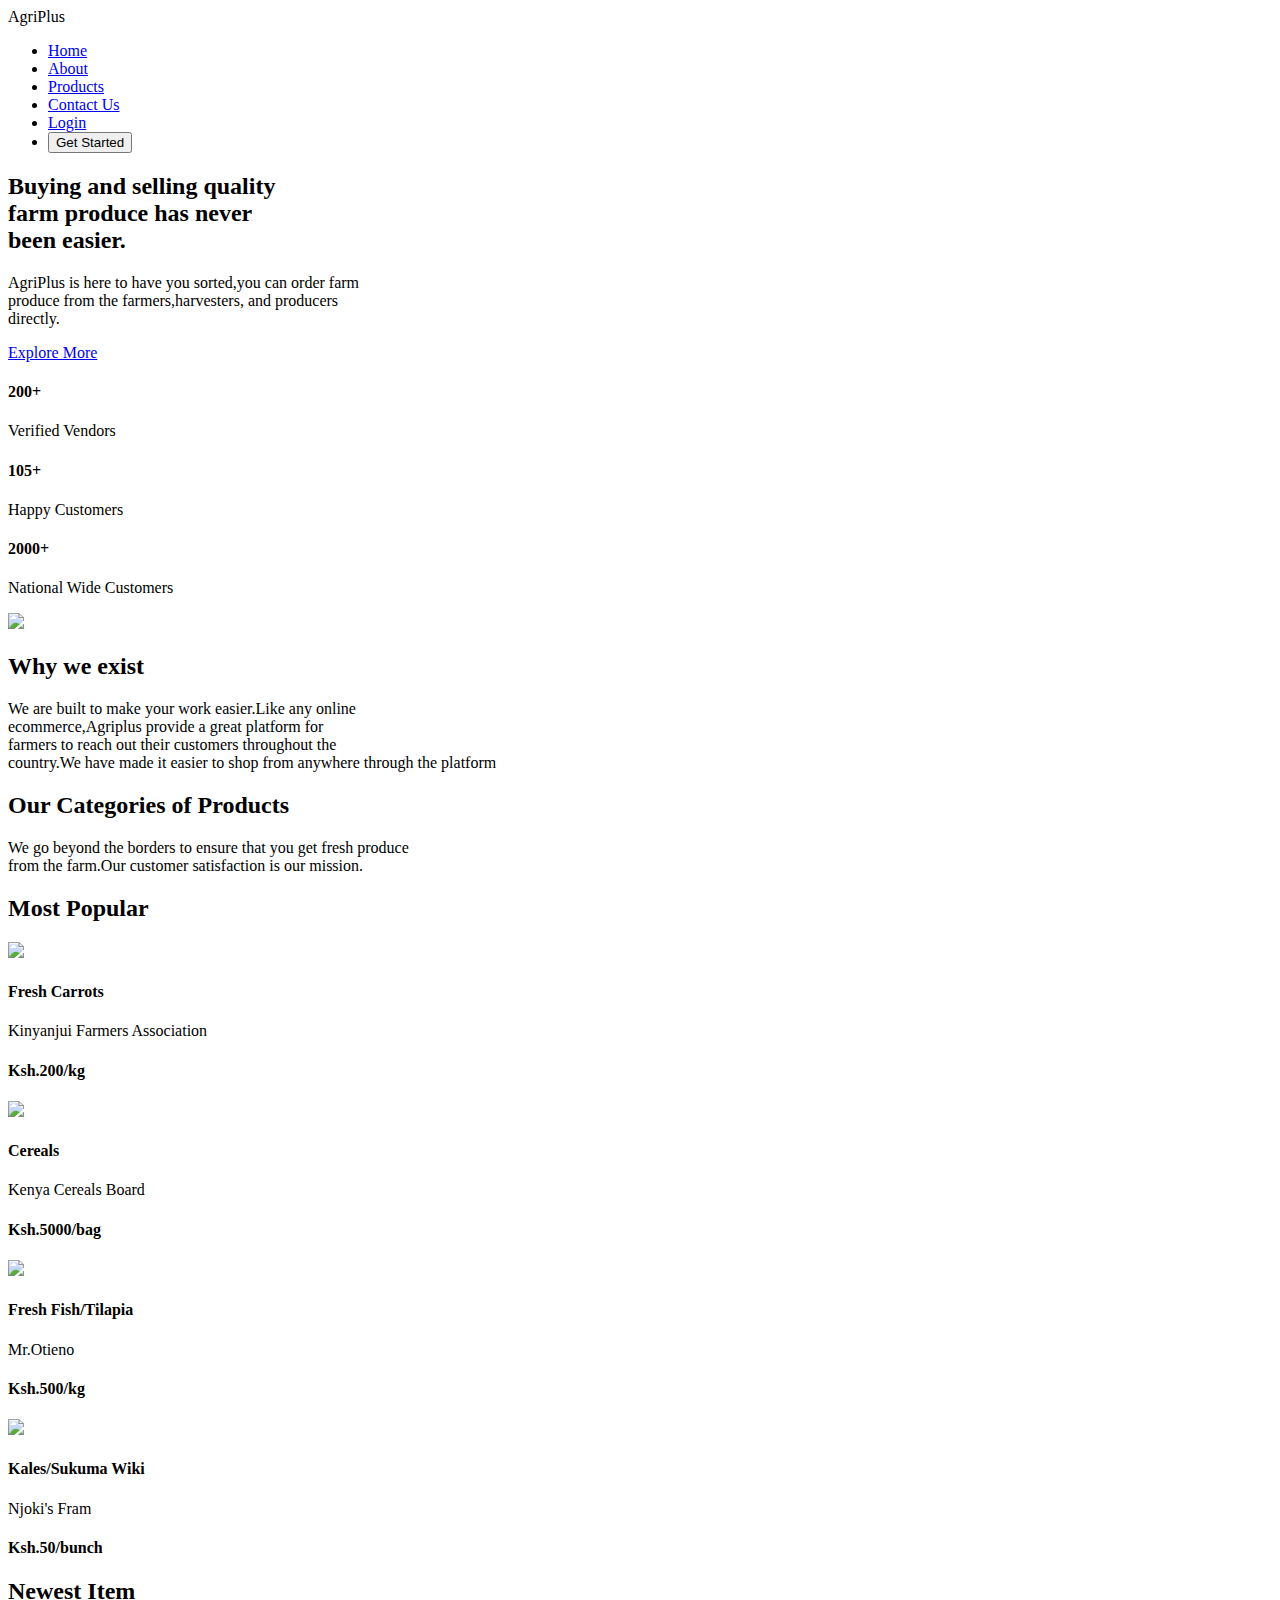
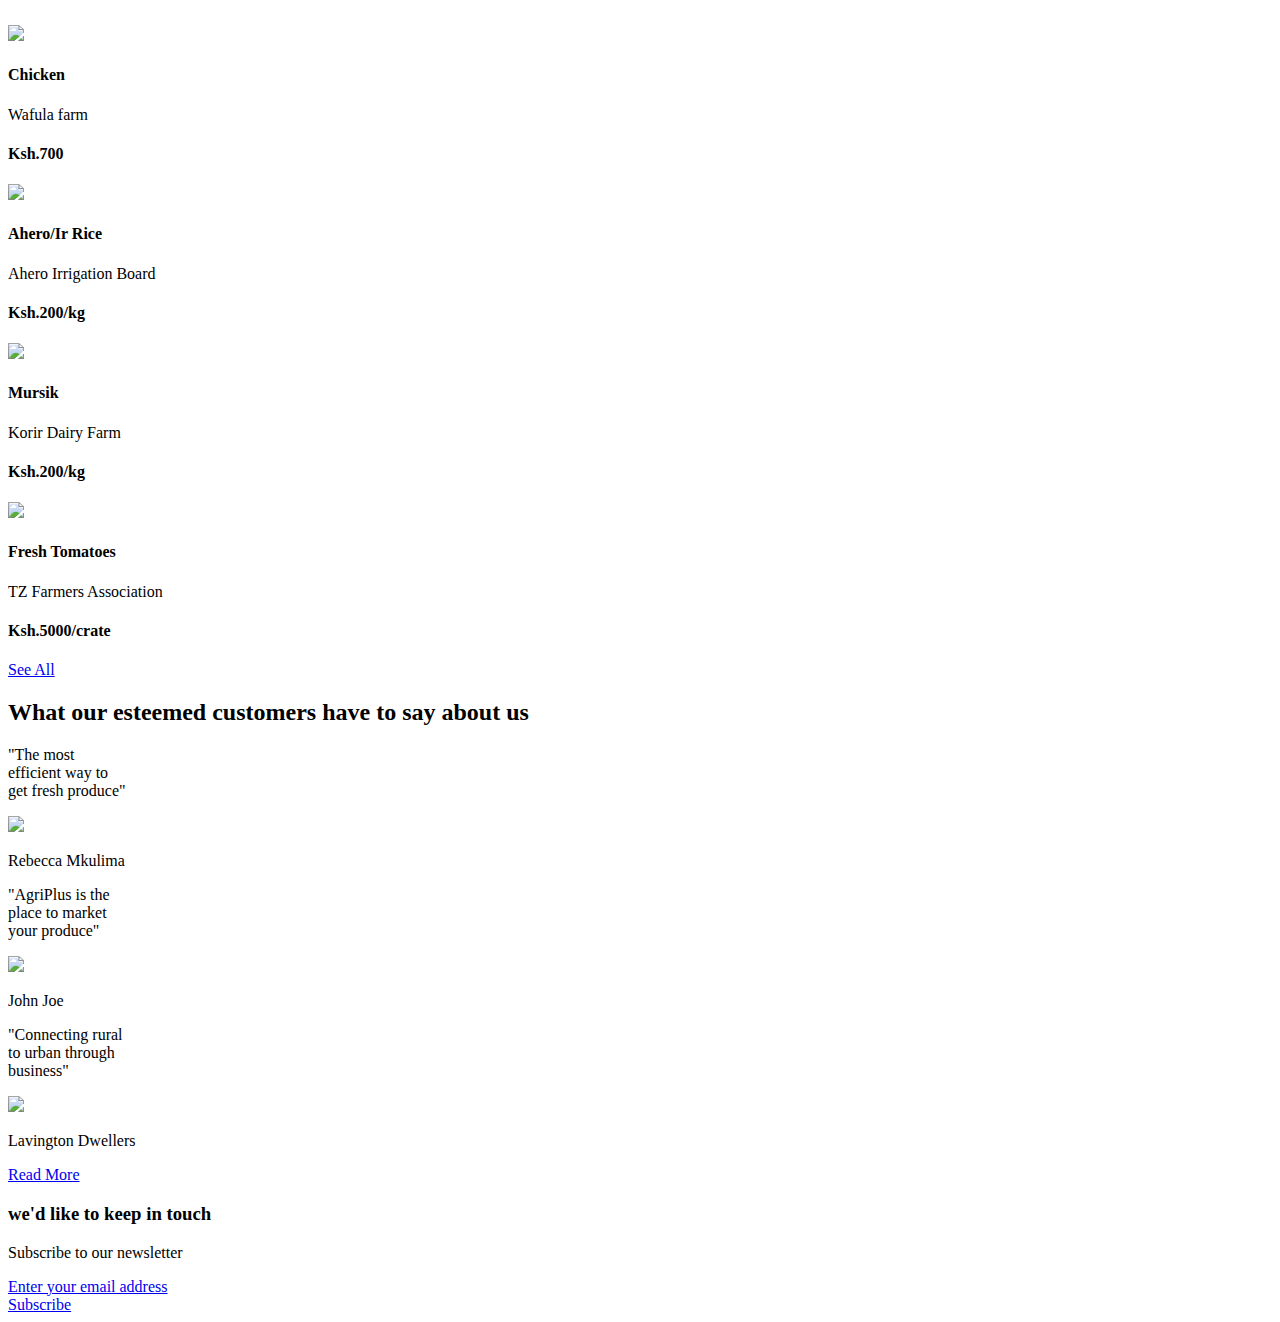
==== index.html @ 22b61005 "Initial commit" ====
<!DOCTYPE html>
<html lang="en">
<head>
    <meta charset="UTF-8">
    <meta http-equiv="X-UA-Compatible" content="IE=edge">
    <meta name="viewport" content="width=device-width, initial-scale=1.0">
    <title>Agriplus</title>
    <link rel="stylesheet" href="path/to/font-awesome/css/font-awesome.min.css">
    <link rel="stylesheet" href="/home/moringa/Desktop/Golden Prime Agriplus/assets/css/style.css">
</head>
<body>
    <!----NavigationBar---->
    <div class="agriplus">
    <nav>
        <label class="logo">AgriPlus</label>
    
    <ul class="agribar">
        <li><a href="#">Home</a></li>
        <li><a href="#">About</a></li>
        <li><a href="#">Products</a></li>
        <li><a href="#">Contact Us</a></li>
        <li class="login"><a href="#">Login</a></li>
        <li class="get"><a href="#"><button>Get Started</button></a></li>
    </ul>
    </nav>
</div>
    <div class="quality">
        <div class="buy">
            <h2>Buying and selling quality<br>farm produce has never<br>been easier.</h2>
            <p>AgriPlus is here to have you sorted,you can order farm<br>produce from the farmers,harvesters, and producers<br>directly.</p>
        </div>
        <div class="explore">
            <a href="#"><span>Explore More</span></a>
        </div>
    </div>
    <div class="number">
        <h4>200+</h4>
        <p>Verified Vendors</p>
        <h4>105+</h4>
        <p>Happy Customers</p>
        <h4>2000+</h4>
        <p>National Wide Customers</p>
    </div>
    <div class="classic">
    <div class="exist">
    <img src="/home/moringa/Desktop/Golden Prime Agriplus/assets/images/image 3.png">
    </div>
    <div class="why">
        <h2>Why we exist</h2>
        <p>We are built to make your work easier.Like any online<br>ecommerce,Agriplus provide a great platform for<br>farmers to reach out their customers throughout the<br>country.We have made it easier to shop from anywhere through the platform</p>
    </div>
    </div>
<div class="products">
    <h2>Our Categories of Products</h2>
    <p>We go beyond the borders to ensure that you get fresh produce<br>from the farm.Our customer satisfaction is our mission.</p>
</div>
<div class="popular">
    <h2>Most Popular</h2>
    <div class="carrots">
    <img src="/home/moringa/Desktop/Golden Prime Agriplus/assets/images/Rectangle 5.png">
    <h4>Fresh Carrots</h4>
    <p>Kinyanjui Farmers Association</p>
    <h4>Ksh.200/kg</h4>
    </div>
    <div class="cereals">
        <img src="/home/moringa/Desktop/Golden Prime Agriplus/assets/images/image 4.png">
        <h4>Cereals</h4>
        <p>Kenya Cereals Board</p>
        <h4>Ksh.5000/bag</h4>
    </div>
    <div class="fish">
        <img src="/home/moringa/Desktop/Golden Prime Agriplus/assets/images/image 5.png">
        <h4>Fresh Fish/Tilapia</h4>
        <p>Mr.Otieno</p>
        <h4>Ksh.500/kg</h4>
    </div>
    <div class="kales">
        <img src="/home/moringa/Desktop/Golden Prime Agriplus/assets/images/image 6.png">
        <h4>Kales/Sukuma Wiki</h4>
        <p>Njoki's Fram</p>
        <h4>Ksh.50/bunch</h4>
    </div>
</div>
<div class="newest">
    <h2>Newest Item</h2>
    <div class="chicken">
        <img src="/home/moringa/Desktop/Golden Prime Agriplus/assets/images/Rectangle 6.png">
        <h4>Chicken</h4>
        <p>Wafula farm</p>
        <h4>Ksh.700</h4>
    </div>
    <div class="rice">
        <img src="/home/moringa/Desktop/Golden Prime Agriplus/assets/images/Rectangle 7.png">
        <h4>Ahero/Ir Rice</h4>
        <p>Ahero Irrigation Board</p>
        <h4>Ksh.200/kg</h4>
    </div>
    <div class="mursik">
        <img src="/home/moringa/Desktop/Golden Prime Agriplus/assets/images/Rectangle 8.png">
        <h4>Mursik</h4>
        <p>Korir Dairy Farm</p>
        <h4>Ksh.200/kg</h4>
    </div>
    <div class="tomato">
        <img src="/home/moringa/Desktop/Golden Prime Agriplus/assets/images/Rectangle 9.png">
        <h4>Fresh Tomatoes</h4>
        <p>TZ Farmers Association</p>
        <h4>Ksh.5000/crate</h4>
    </div>
    <div class="see">
        <a href="#">See All</a>
    </div>
</div>
<div class="esteemed">
    <h2>What our esteemed customers have to say about us</h2>
    <div class="rebecca">
   <span class="fa fa-star checked"></span>
   <span class="fa fa-star checked"></span>
   <span class="fa fa-star checked"></span>
   <span class="fa fa-star checked"></span>
   <span class="fa fa-star"></span>
</div>
<div class="effitient">
    <p>"The most<br>efficient way to<br>get fresh produce"</p>
</div>
<div class="mkulima">
    <img src="/home/moringa/Desktop/Golden Prime Agriplus/assets/images/Rectangle 11.png">
    <p>Rebecca Mkulima</p>
</div>
<div class="john">
    <span class="fa fa-star checked"></span>
    <span class="fa fa-star checked"></span>
    <span class="fa fa-star checked"></span>
    <span class="fa fa-star checked"></span>
    <span class="fa fa-star checked"></span>
</div>
<div class="market">
    <p>"AgriPlus is the<br>place to market<br>your produce"</p>
</div>
<div class="joe">
    <img src="/home/moringa/Desktop/Golden Prime Agriplus/assets/images/Rectangle 11-1.png">
    <p>John Joe</p>
</div>
<div class="lavington">
    <span class="fa fa-star checked"></span>
    <span class="fa fa-star checked"></span>
    <span class="fa fa-star checked"></span>
    <span class="fa fa-star checked"></span>
    <span class="fa fa-star checked"></span>
</div>
<div class="connect">
    <p>"Connecting rural<br>to urban through<br>business"</p>
</div>
<div class="dwellers">
    <img src="/home/moringa/Desktop/Golden Prime Agriplus/assets/images/Rectangle 11-2.png">
    <p>Lavington Dwellers</p>
</div>
<div class="read">
    <a href="#">Read More</a>
</div>
</div>
<div class="touch">
<div class="comment">
    <h3>we'd like to keep in touch</h3>
    <p>Subscribe to our newsletter</p>
</div>
<div class="box">
<div class="email">
    <a href="#"><span>Enter your email address</span></a>
</div>
<div class="subscribe">
     <a href="#"><span>Subscribe</span></a>
</div>
</div>
</div>
</body>
</html>
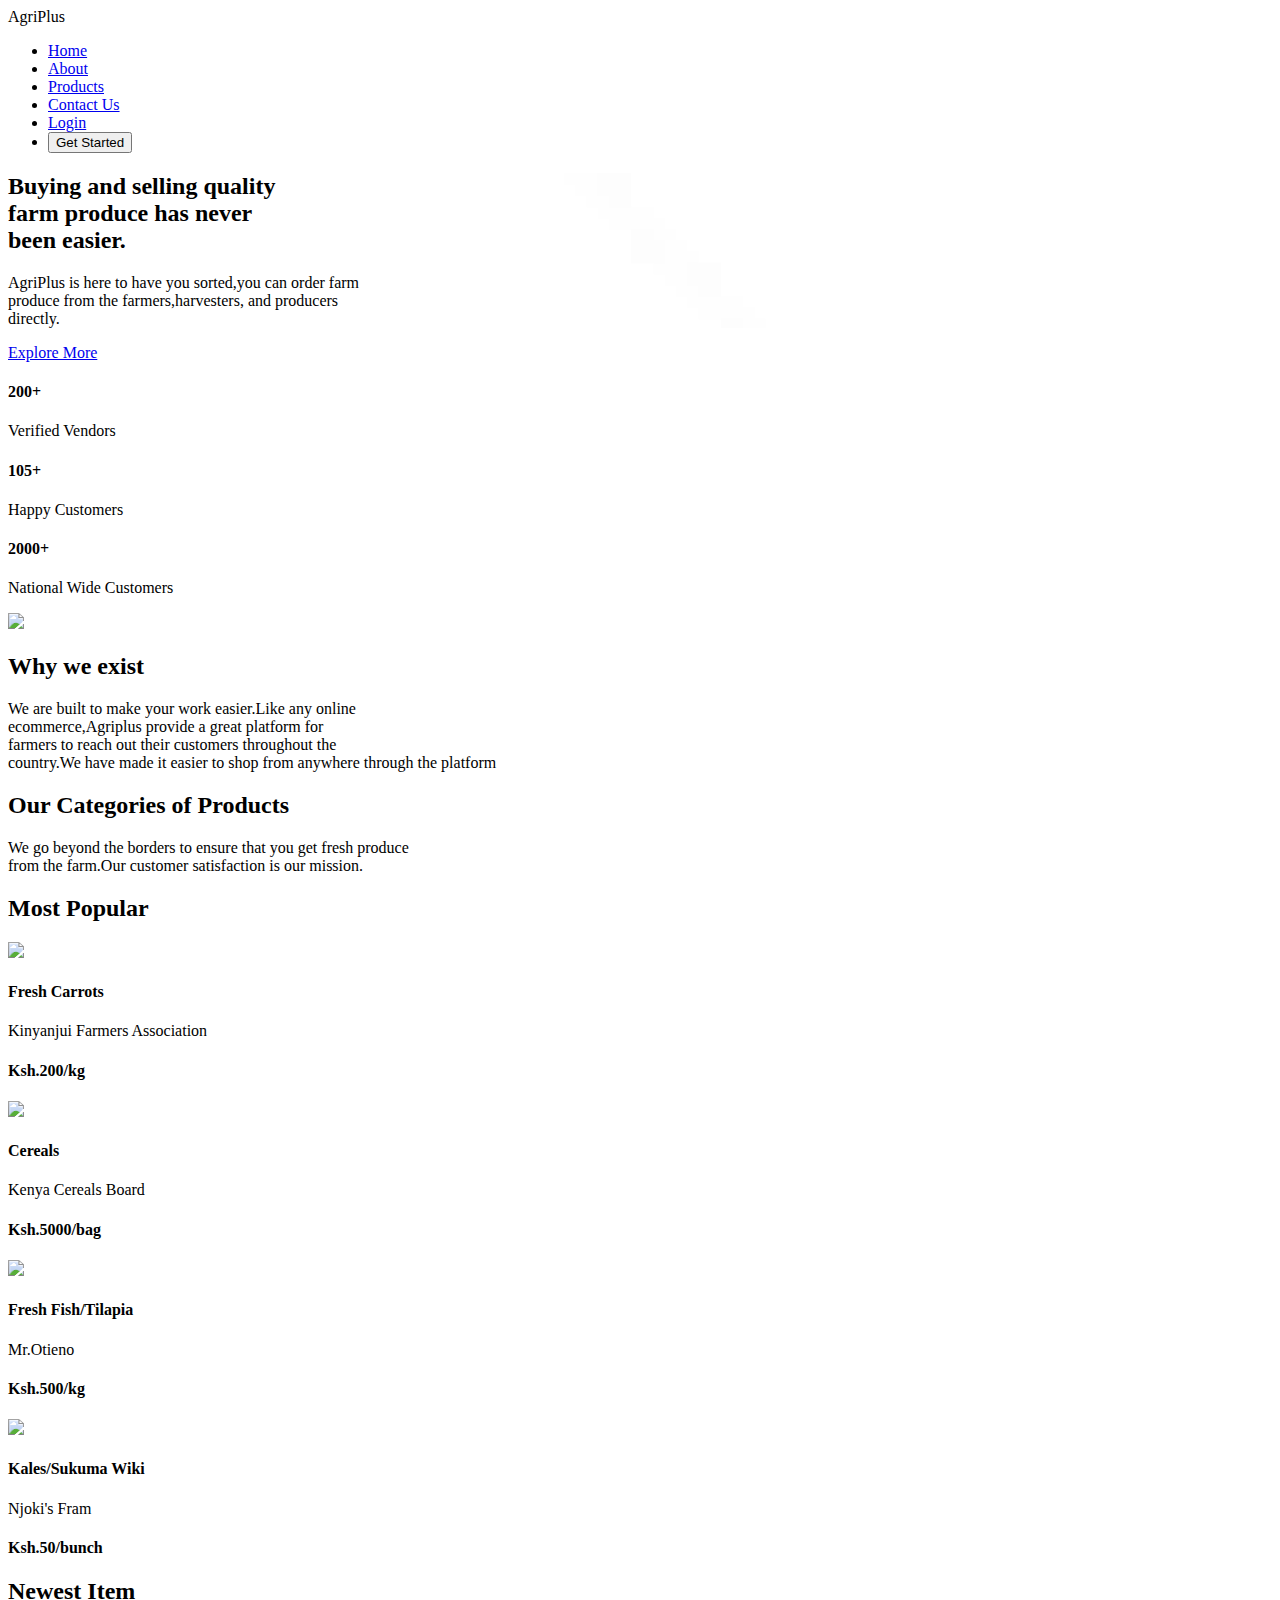
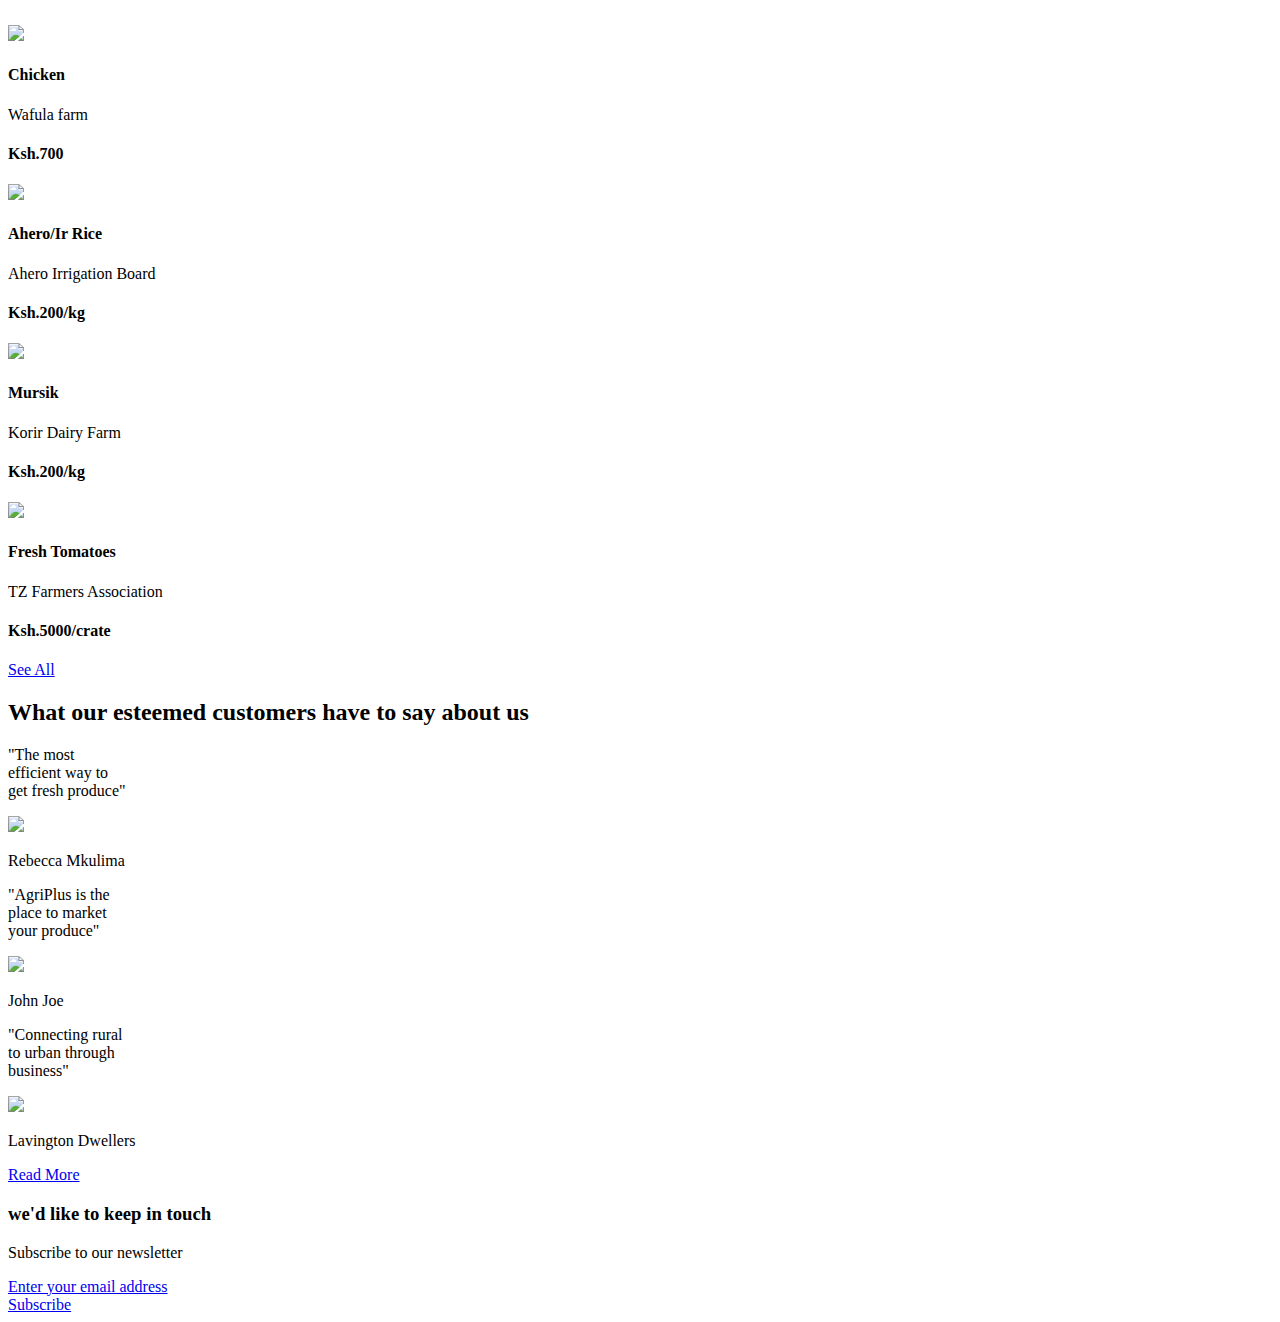
==== commit 92d36182: "modify html css" ====
--- a/index.html
+++ b/index.html
@@ -25,7 +25,7 @@
     </nav>
 </div>
     <div class="quality">
-        <div class="buy">
+        <div class="buy" style="background-image:url(./assets/images/image\ 1.png) ;" >
             <h2>Buying and selling quality<br>farm produce has never<br>been easier.</h2>
             <p>AgriPlus is here to have you sorted,you can order farm<br>produce from the farmers,harvesters, and producers<br>directly.</p>
         </div>
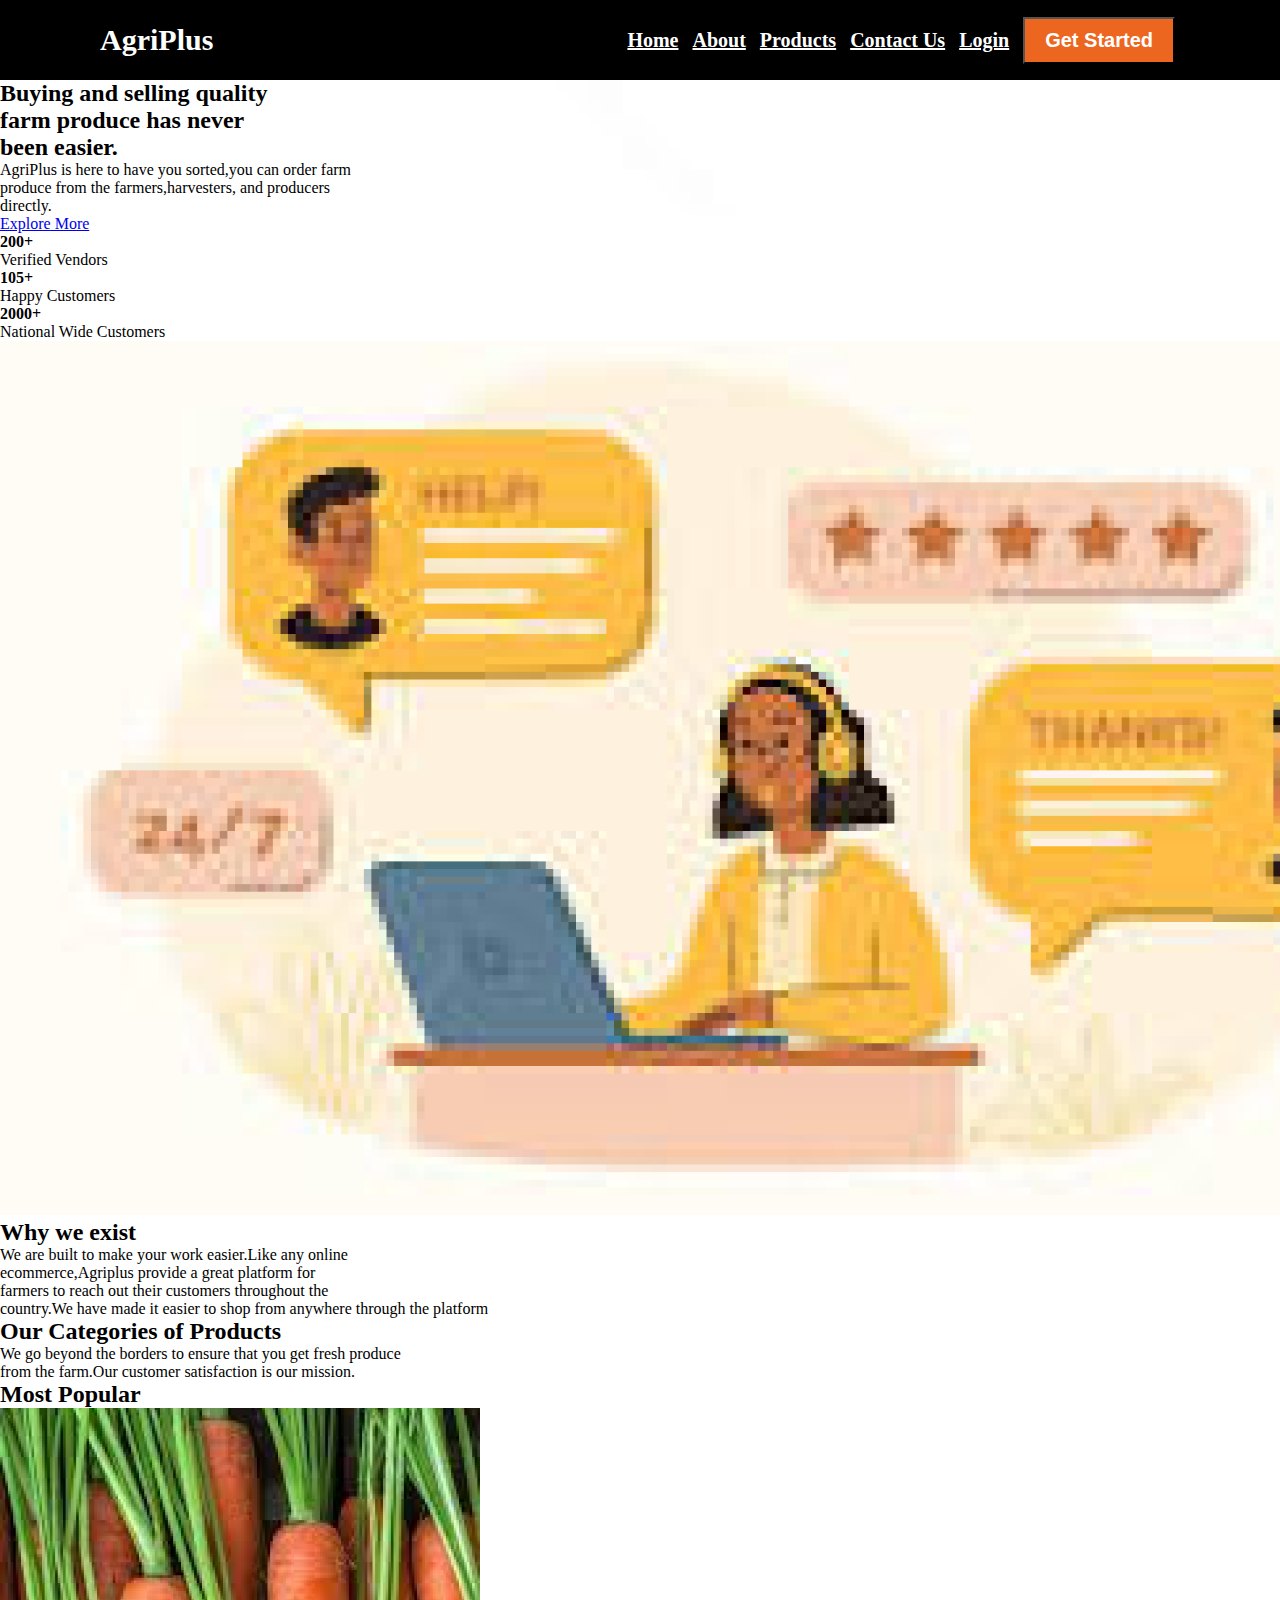
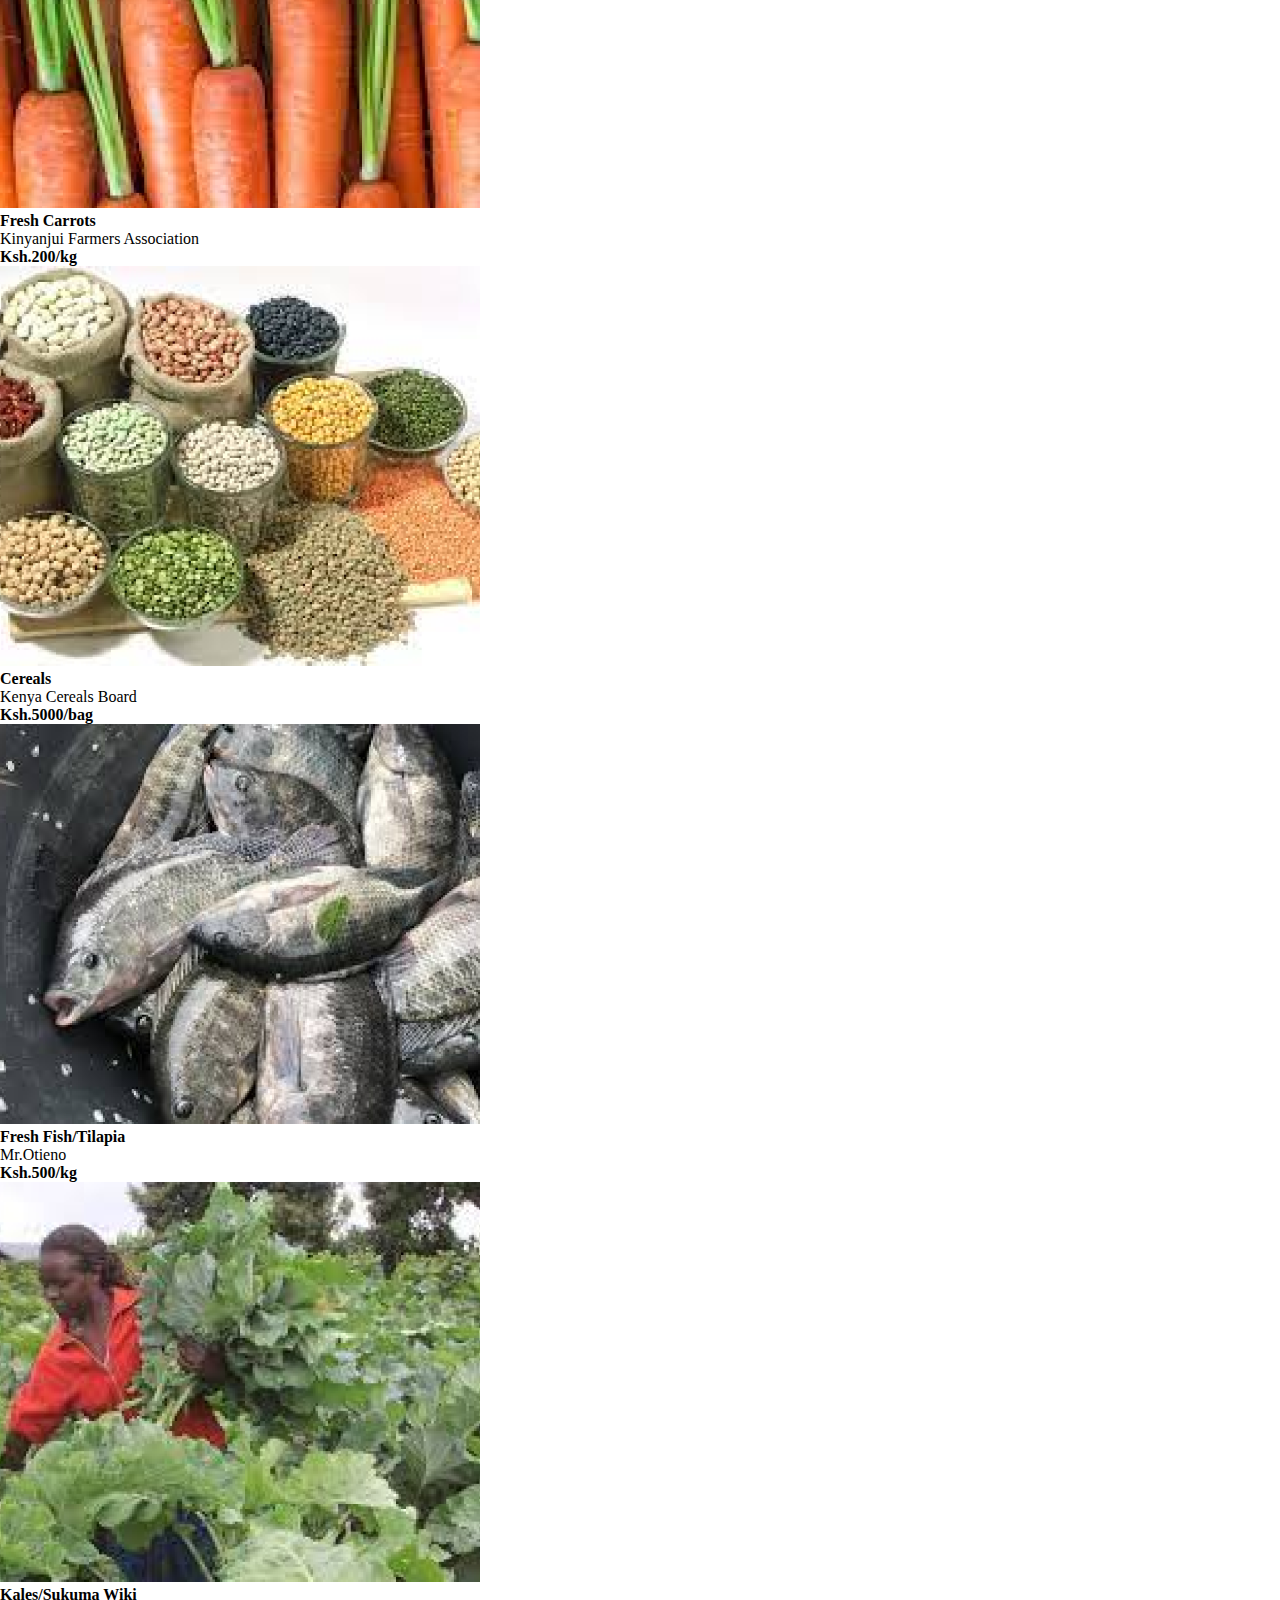
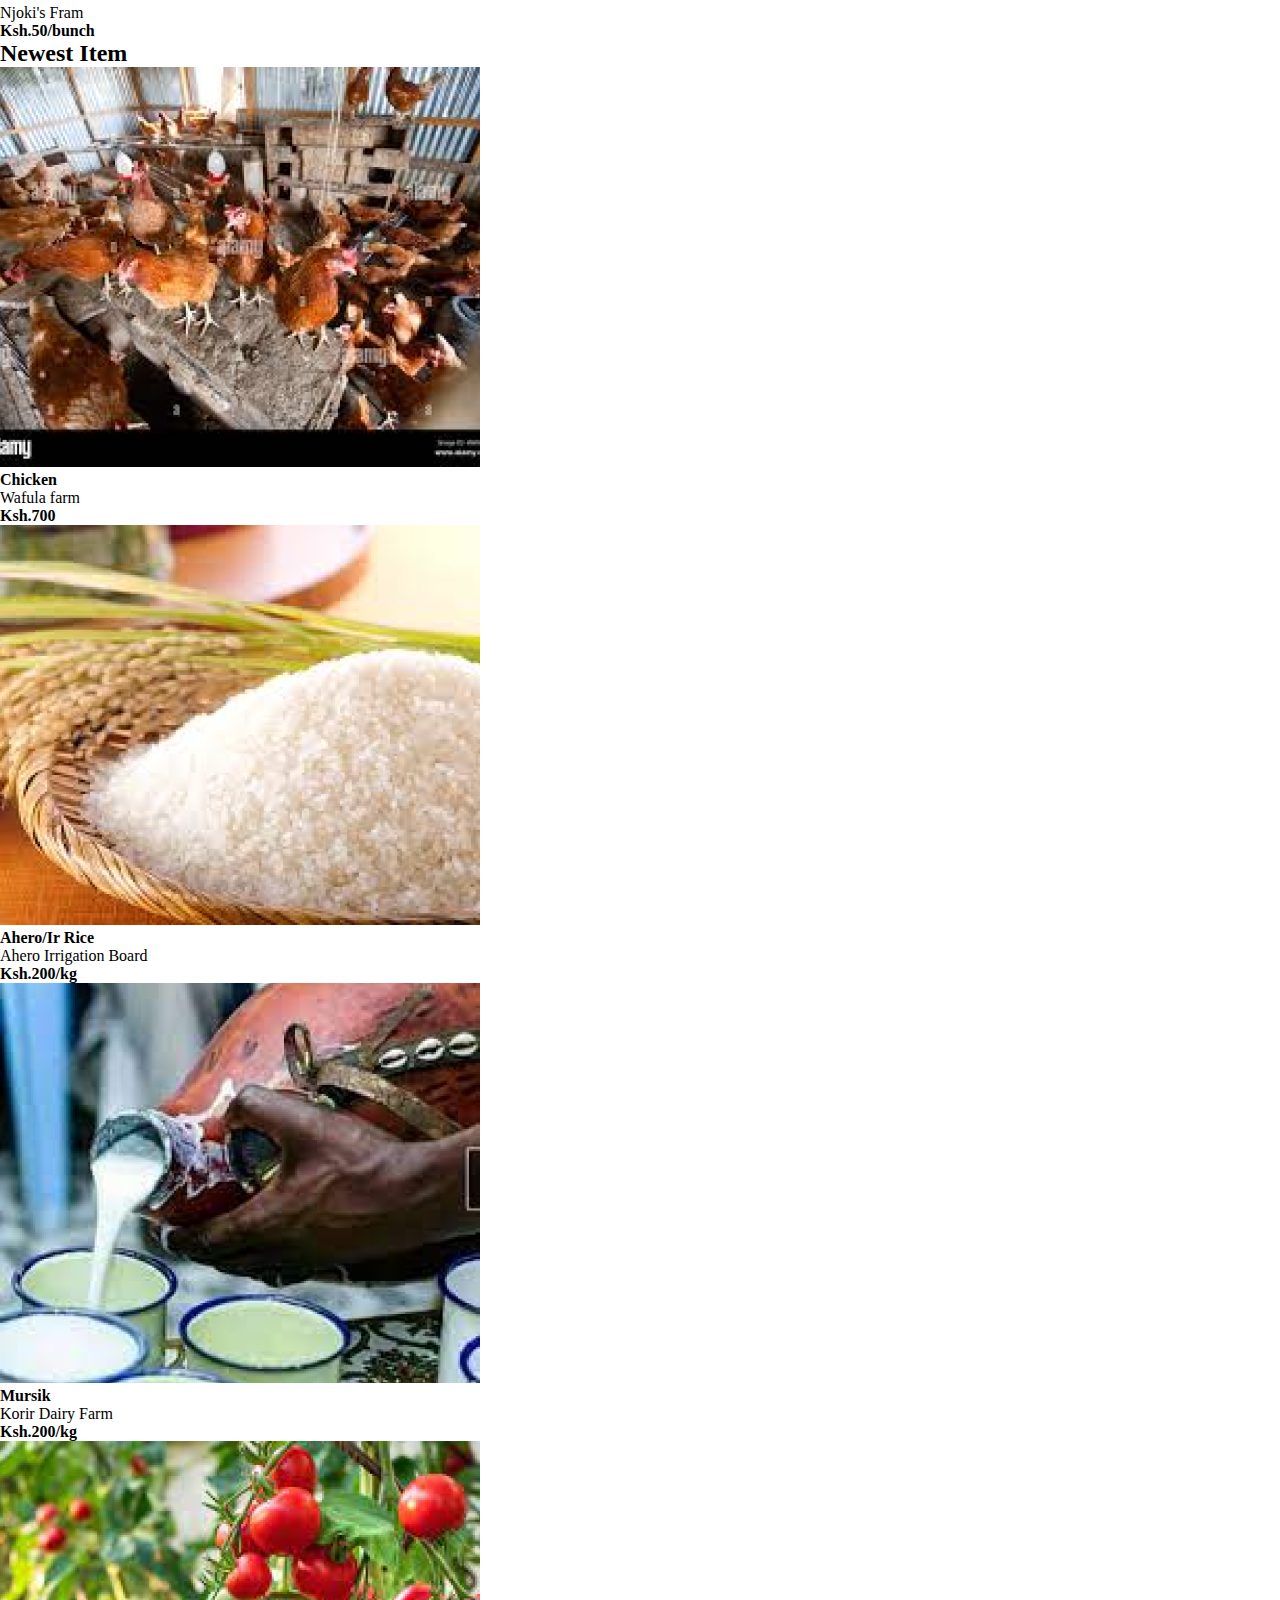
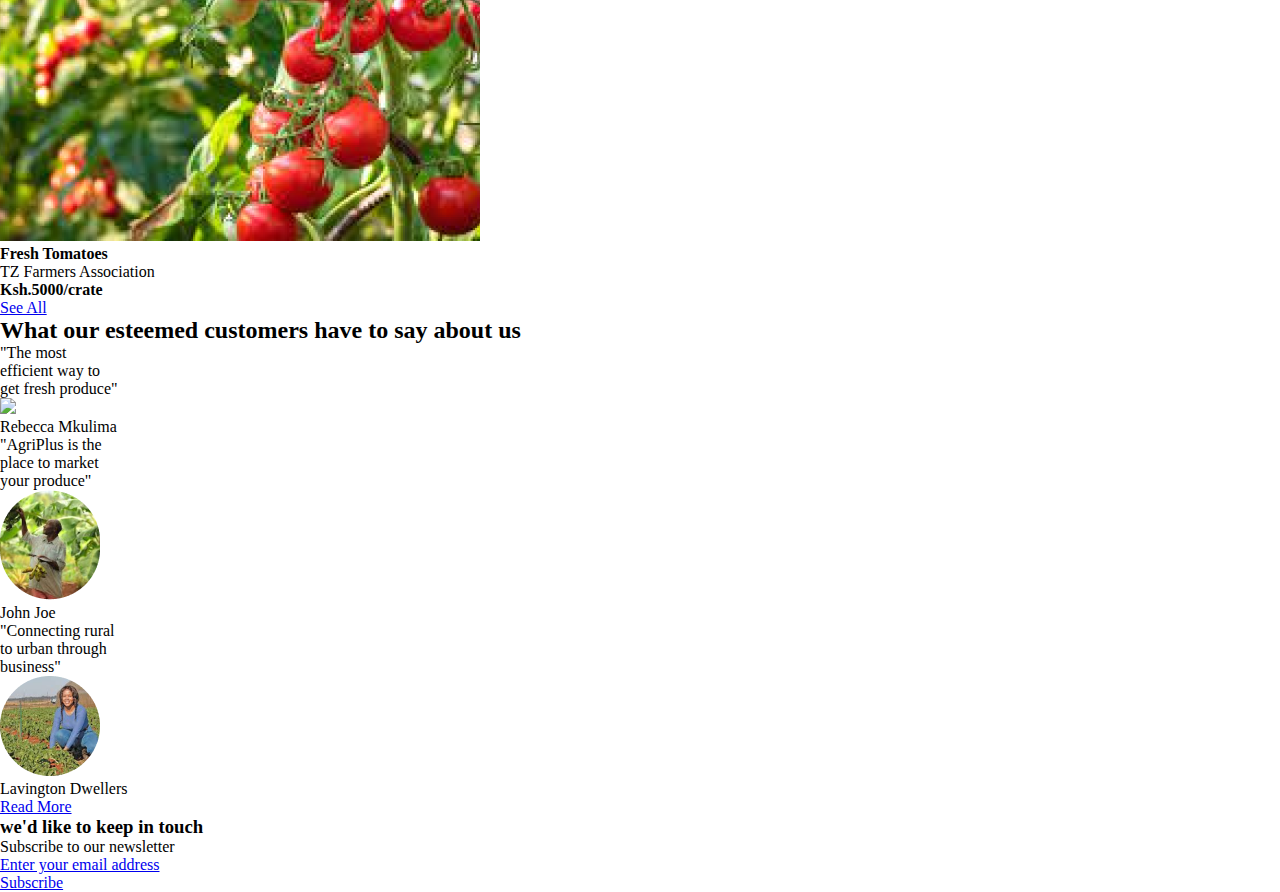
==== commit 6eb4daa8: "create readme" ====
--- a/index.html
+++ b/index.html
@@ -6,7 +6,7 @@
     <meta name="viewport" content="width=device-width, initial-scale=1.0">
     <title>Agriplus</title>
     <link rel="stylesheet" href="path/to/font-awesome/css/font-awesome.min.css">
-    <link rel="stylesheet" href="/home/moringa/Desktop/Golden Prime Agriplus/assets/css/style.css">
+    <link rel="stylesheet" href="./assets/css/style.css">
 </head>
 <body>
     <!----NavigationBar---->
@@ -43,7 +43,7 @@
     </div>
     <div class="classic">
     <div class="exist">
-    <img src="/home/moringa/Desktop/Golden Prime Agriplus/assets/images/image 3.png">
+    <img src="./assets/images/image 3.png">
     </div>
     <div class="why">
         <h2>Why we exist</h2>
@@ -57,25 +57,25 @@
 <div class="popular">
     <h2>Most Popular</h2>
     <div class="carrots">
-    <img src="/home/moringa/Desktop/Golden Prime Agriplus/assets/images/Rectangle 5.png">
+    <img src="./assets/images/Rectangle 5.png">
     <h4>Fresh Carrots</h4>
     <p>Kinyanjui Farmers Association</p>
     <h4>Ksh.200/kg</h4>
     </div>
     <div class="cereals">
-        <img src="/home/moringa/Desktop/Golden Prime Agriplus/assets/images/image 4.png">
+        <img src="./assets/images/image 4.png">
         <h4>Cereals</h4>
         <p>Kenya Cereals Board</p>
         <h4>Ksh.5000/bag</h4>
     </div>
     <div class="fish">
-        <img src="/home/moringa/Desktop/Golden Prime Agriplus/assets/images/image 5.png">
+        <img src="./assets/images/image 5.png">
         <h4>Fresh Fish/Tilapia</h4>
         <p>Mr.Otieno</p>
         <h4>Ksh.500/kg</h4>
     </div>
     <div class="kales">
-        <img src="/home/moringa/Desktop/Golden Prime Agriplus/assets/images/image 6.png">
+        <img src="./assets/images/image 6.png">
         <h4>Kales/Sukuma Wiki</h4>
         <p>Njoki's Fram</p>
         <h4>Ksh.50/bunch</h4>
@@ -84,25 +84,25 @@
 <div class="newest">
     <h2>Newest Item</h2>
     <div class="chicken">
-        <img src="/home/moringa/Desktop/Golden Prime Agriplus/assets/images/Rectangle 6.png">
+        <img src="./assets/images/Rectangle 6.png">
         <h4>Chicken</h4>
         <p>Wafula farm</p>
         <h4>Ksh.700</h4>
     </div>
     <div class="rice">
-        <img src="/home/moringa/Desktop/Golden Prime Agriplus/assets/images/Rectangle 7.png">
+        <img src="./assets/images/Rectangle 7.png">
         <h4>Ahero/Ir Rice</h4>
         <p>Ahero Irrigation Board</p>
         <h4>Ksh.200/kg</h4>
     </div>
     <div class="mursik">
-        <img src="/home/moringa/Desktop/Golden Prime Agriplus/assets/images/Rectangle 8.png">
+        <img src="./assets/images/Rectangle 8.png">
         <h4>Mursik</h4>
         <p>Korir Dairy Farm</p>
         <h4>Ksh.200/kg</h4>
     </div>
     <div class="tomato">
-        <img src="/home/moringa/Desktop/Golden Prime Agriplus/assets/images/Rectangle 9.png">
+        <img src="./assets/images/Rectangle 9.png">
         <h4>Fresh Tomatoes</h4>
         <p>TZ Farmers Association</p>
         <h4>Ksh.5000/crate</h4>
@@ -124,7 +124,7 @@
     <p>"The most<br>efficient way to<br>get fresh produce"</p>
 </div>
 <div class="mkulima">
-    <img src="/home/moringa/Desktop/Golden Prime Agriplus/assets/images/Rectangle 11.png">
+    <img src=".assets/images/Rectangle 11.png">
     <p>Rebecca Mkulima</p>
 </div>
 <div class="john">
@@ -138,7 +138,7 @@
     <p>"AgriPlus is the<br>place to market<br>your produce"</p>
 </div>
 <div class="joe">
-    <img src="/home/moringa/Desktop/Golden Prime Agriplus/assets/images/Rectangle 11-1.png">
+    <img src="./assets/images/Rectangle 11-1.png">
     <p>John Joe</p>
 </div>
 <div class="lavington">
@@ -152,7 +152,7 @@
     <p>"Connecting rural<br>to urban through<br>business"</p>
 </div>
 <div class="dwellers">
-    <img src="/home/moringa/Desktop/Golden Prime Agriplus/assets/images/Rectangle 11-2.png">
+    <img src="./assets/images/Rectangle 11-2.png">
     <p>Lavington Dwellers</p>
 </div>
 <div class="read">
--- a/assets/css/style.css
+++ b/assets/css/style.css
@@ -0,0 +1,45 @@
+*{
+    margin: 0;
+    padding: 0;
+}
+body{
+    background: white;
+}
+nav{
+    background: black;
+    height: 80px;
+    width: 100%;
+}
+label.logo{
+    color: white;
+    font-size: 30px;
+    line-height: 80px;
+    margin-left: 100px;
+    font-weight: bold;
+}
+nav ul{
+    float: right;
+    margin-right: 100px;
+}
+nav ul li{
+    display: inline-block;
+    line-height: 80px;
+    margin: 0 5px;
+}
+nav ul li a{
+    color: white;
+    font-size: 20px; 
+    font-weight: bold;
+}
+li button{
+    font-size: 20px;
+    background-color:#ed661f;
+    color: white;
+    font-weight: bold;
+    border-radius: 0px;
+    padding: 10px 20px;
+}
+nav ul li a:hover{
+    transition: .5s;
+    color: #ed661f;
+}
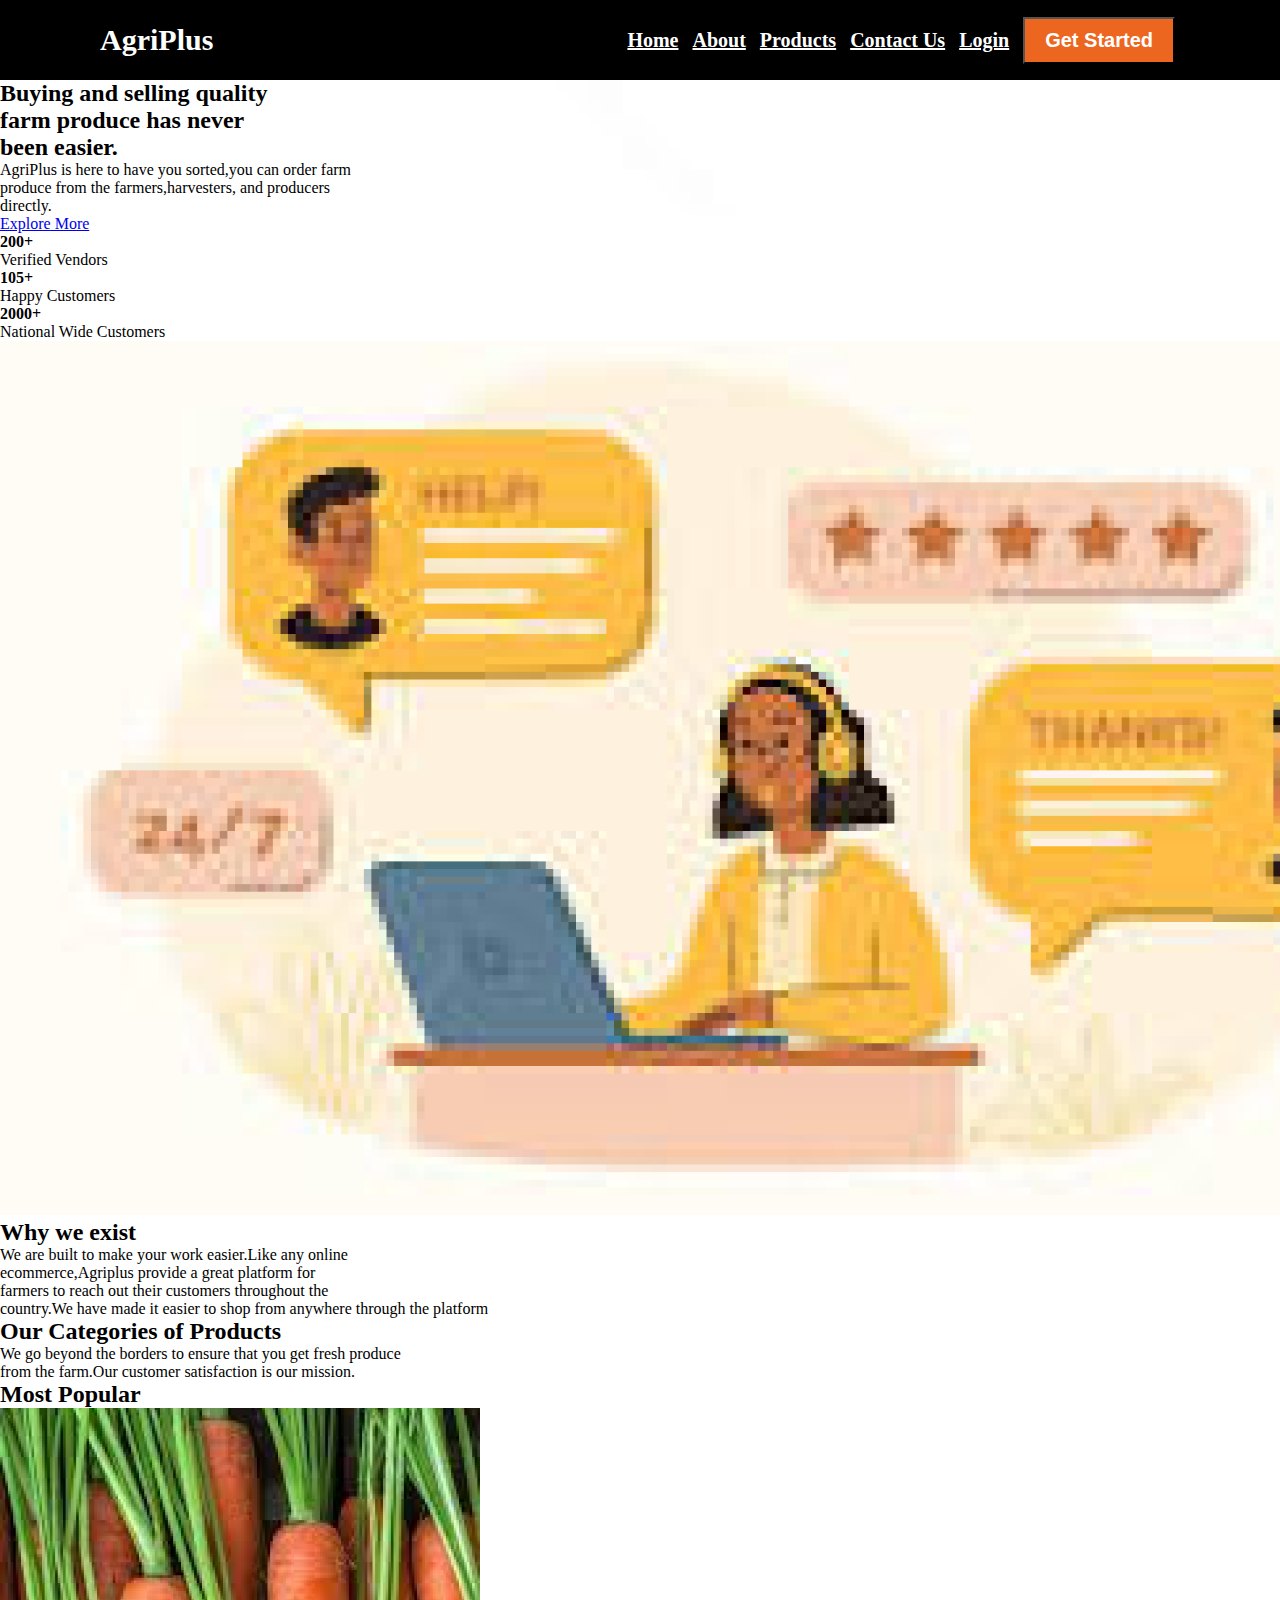
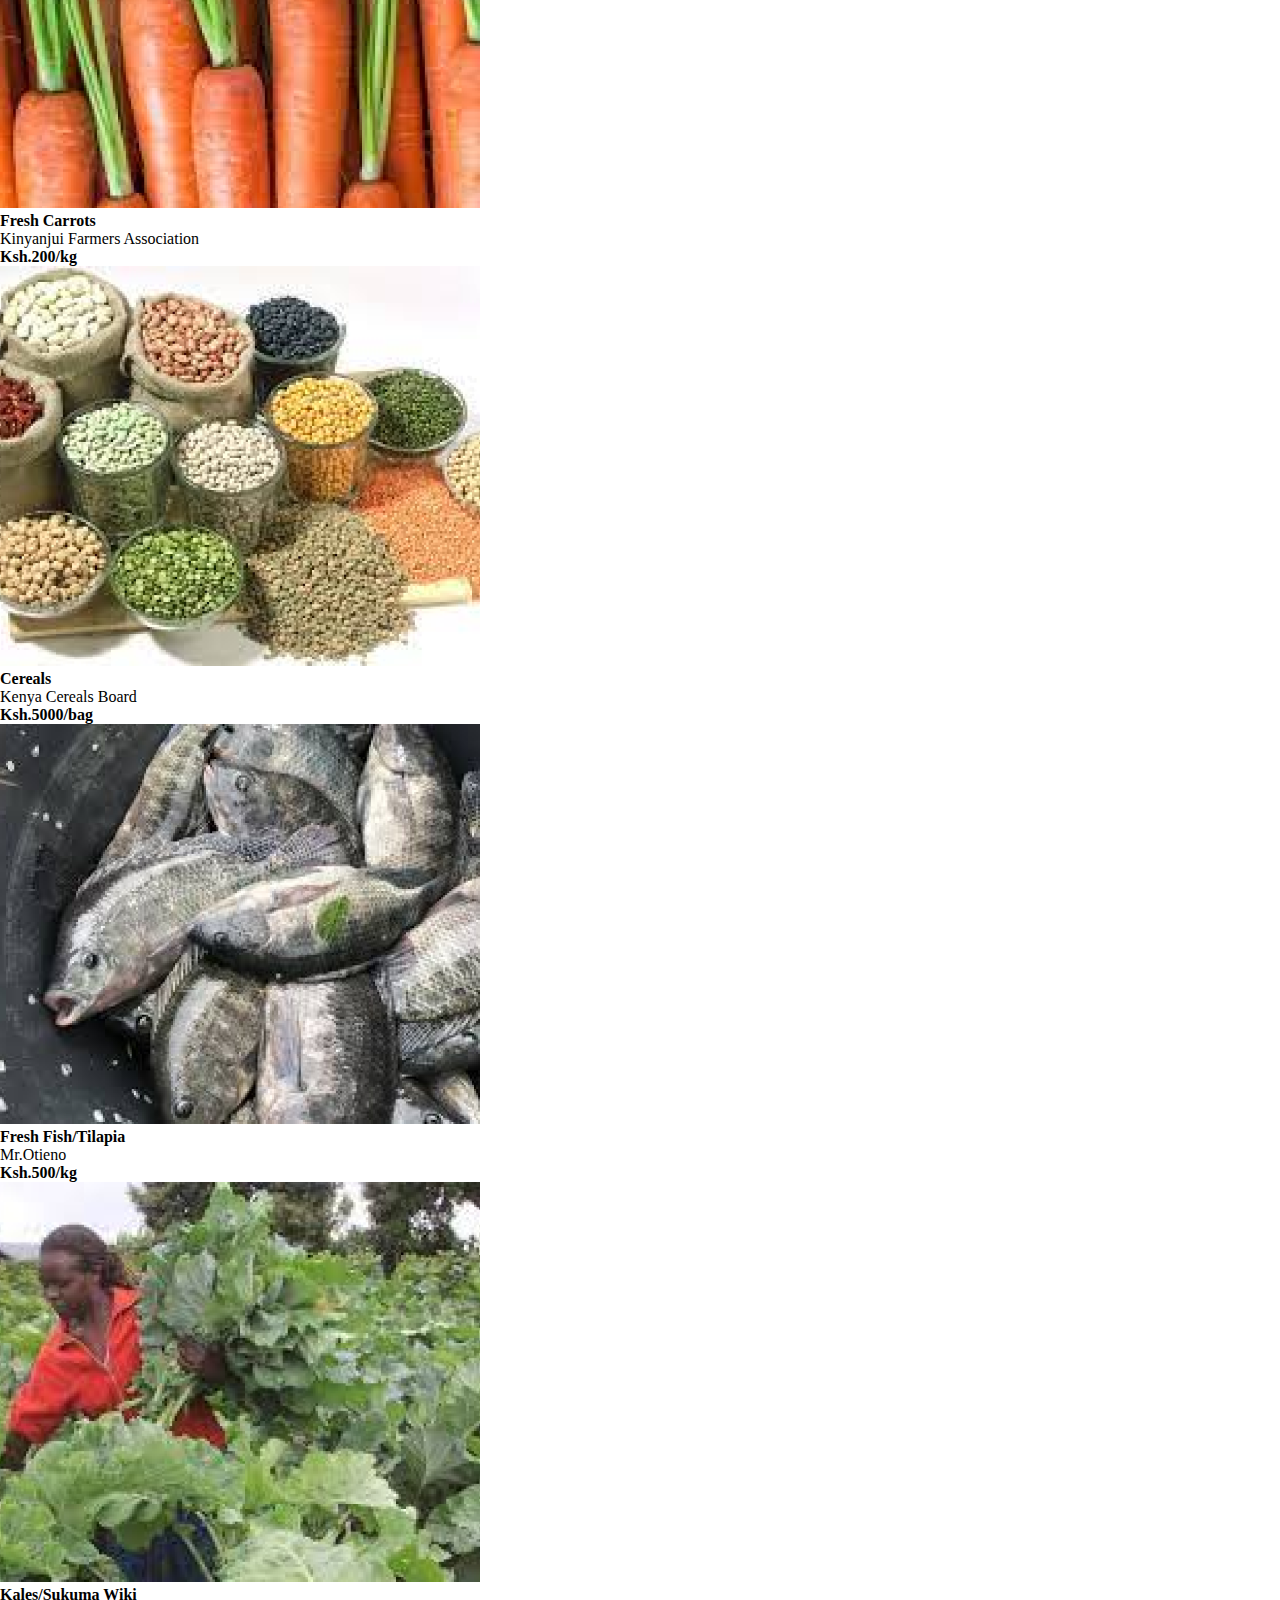
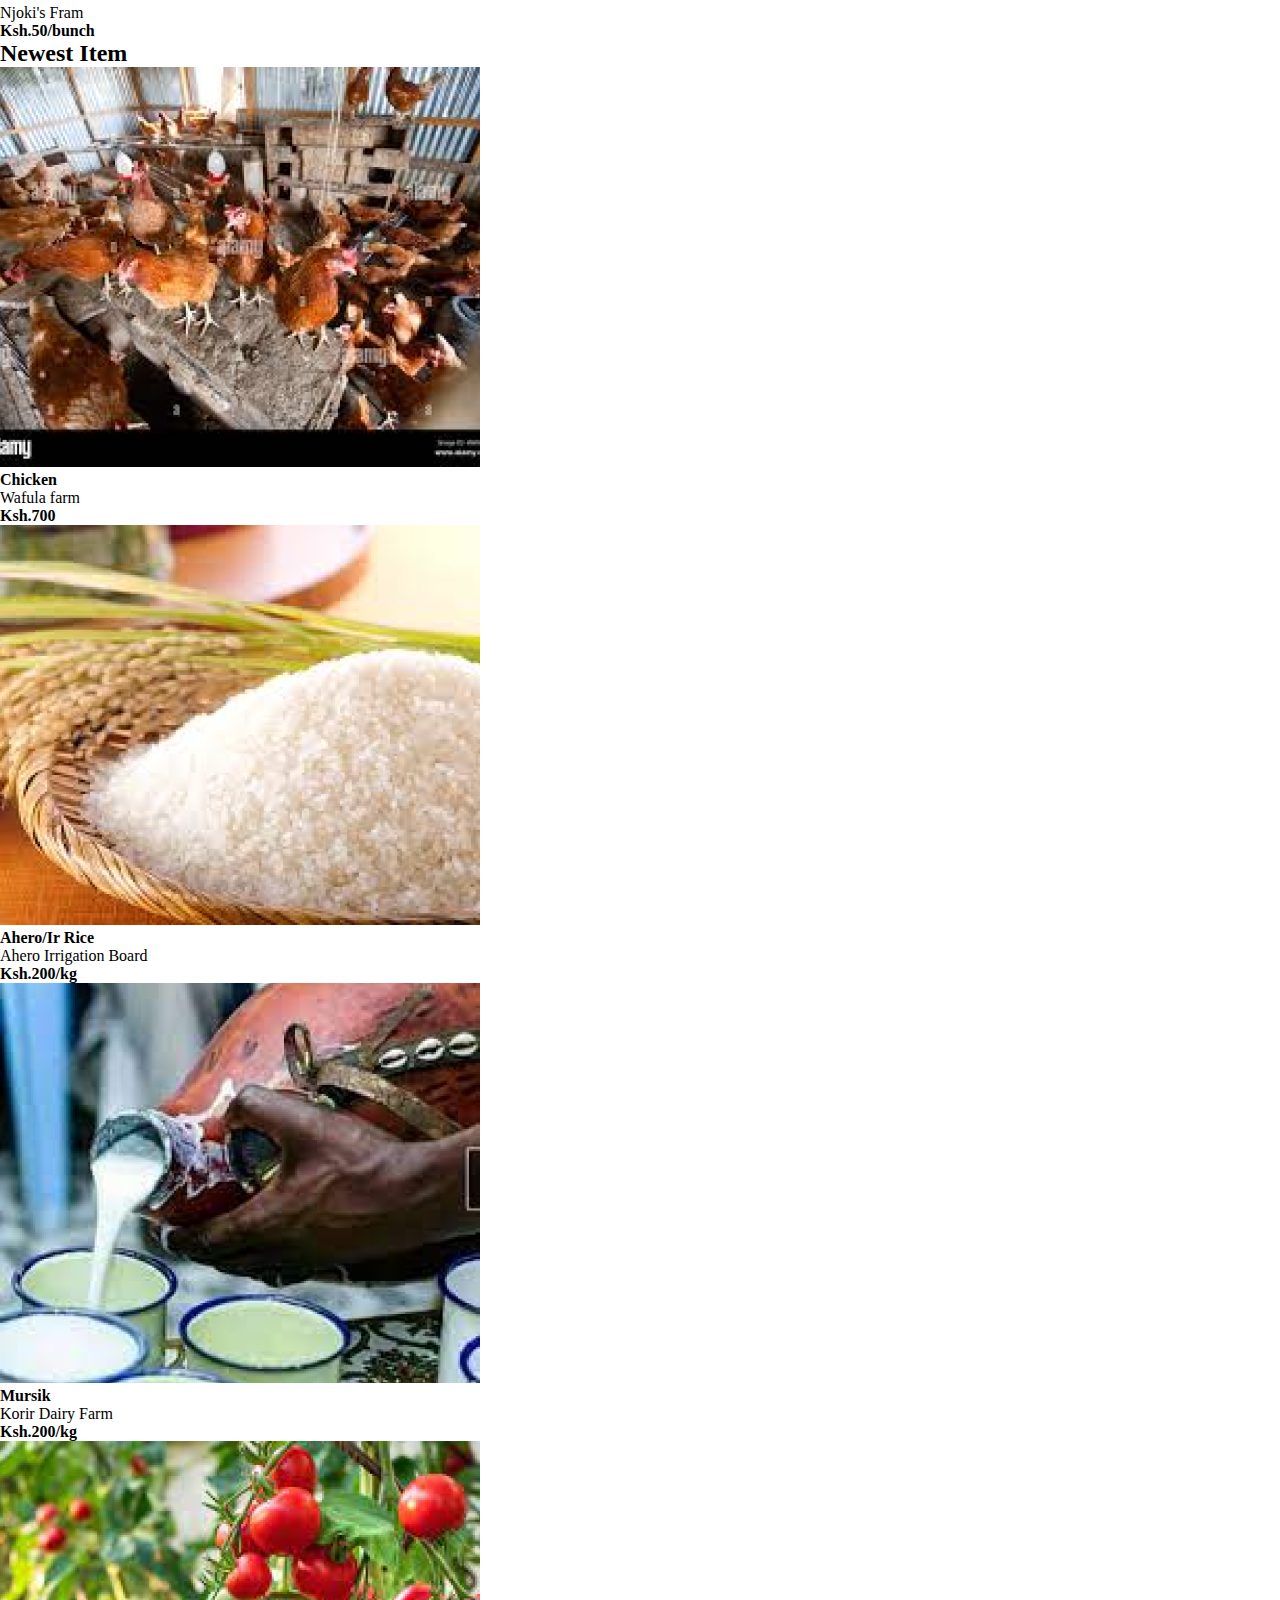
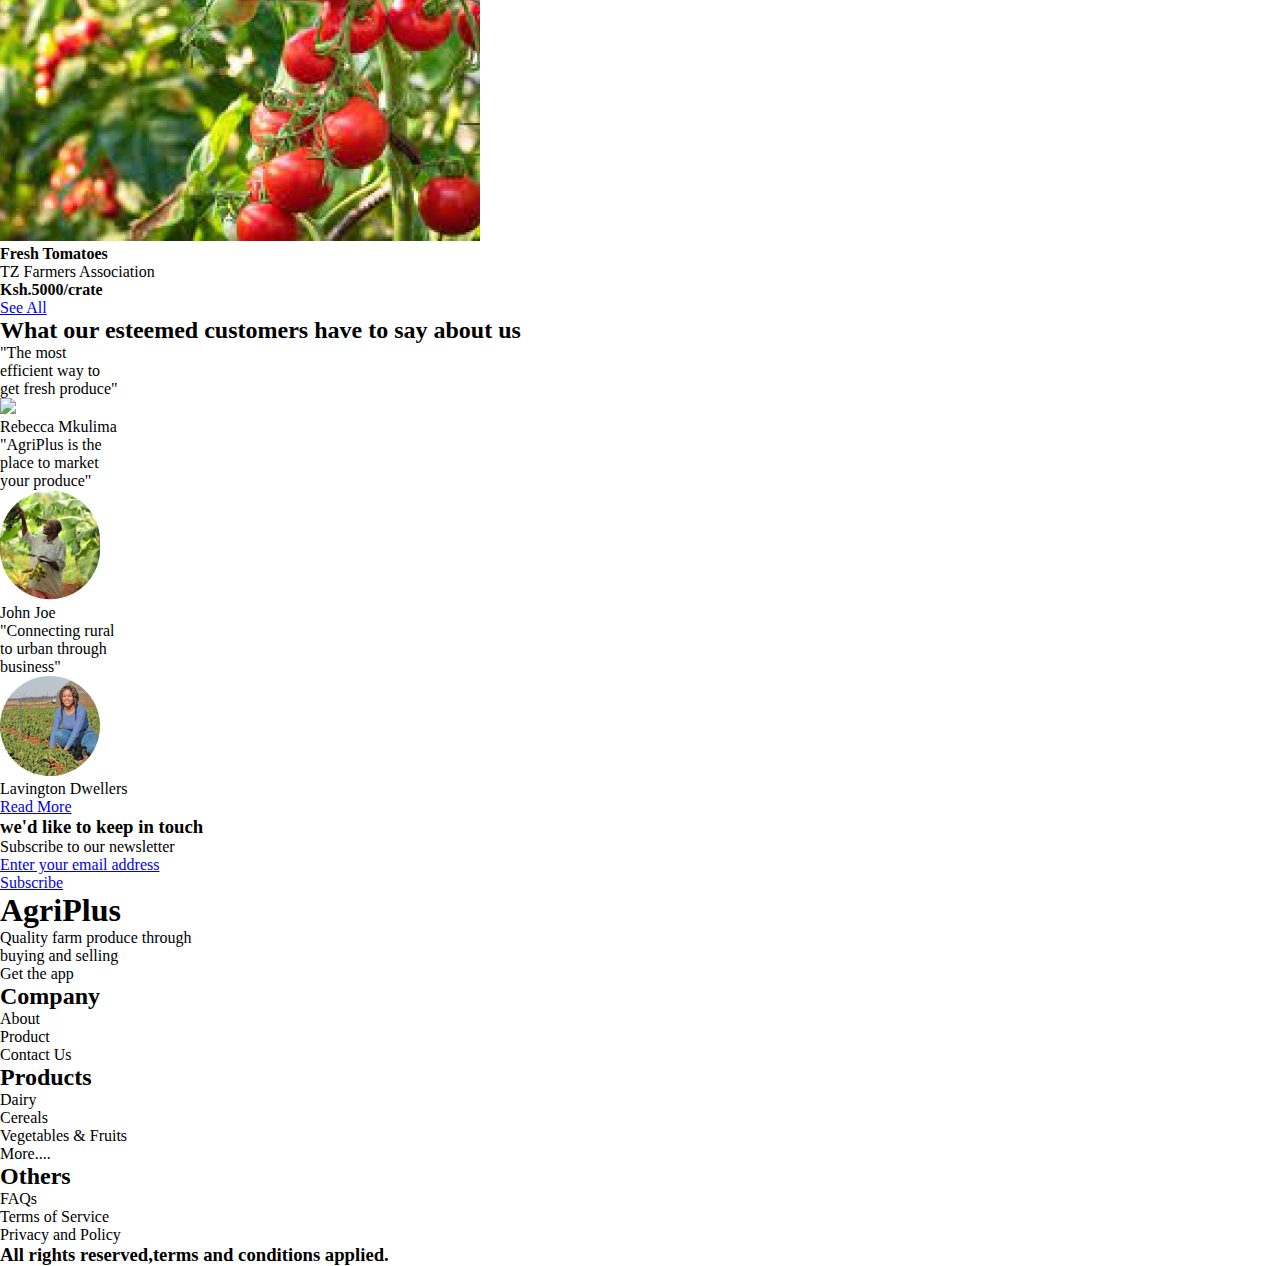
==== commit 9d7b36b5: "extend html frame" ====
--- a/index.html
+++ b/index.html
@@ -173,5 +173,32 @@
 </div>
 </div>
 </div>
+<div class="end">
+    <h1>AgriPlus</h1>
+    <p>Quality farm produce through<br>buying and selling</p>
+    <p>Get the app</p>
+</div>
+<div>
+    <h2>Company</h2>
+    <p>About</p>
+    <p>Product</p>
+    <p>Contact Us</p> 
+</div>
+<div>
+    <h2>Products</h2>
+    <p>Dairy</p>
+    <p>Cereals</p>
+    <p>Vegetables & Fruits</p>
+    <p>More....</p>
+</div>
+<div>
+    <h2>Others</h2>
+    <p>FAQs</p>
+    <p>Terms of Service</p>
+    <p>Privacy and Policy</p>
+</div>
+<div>
+<h3>All rights reserved,terms and conditions applied.</h3>
+</div>
 </body>
 </html>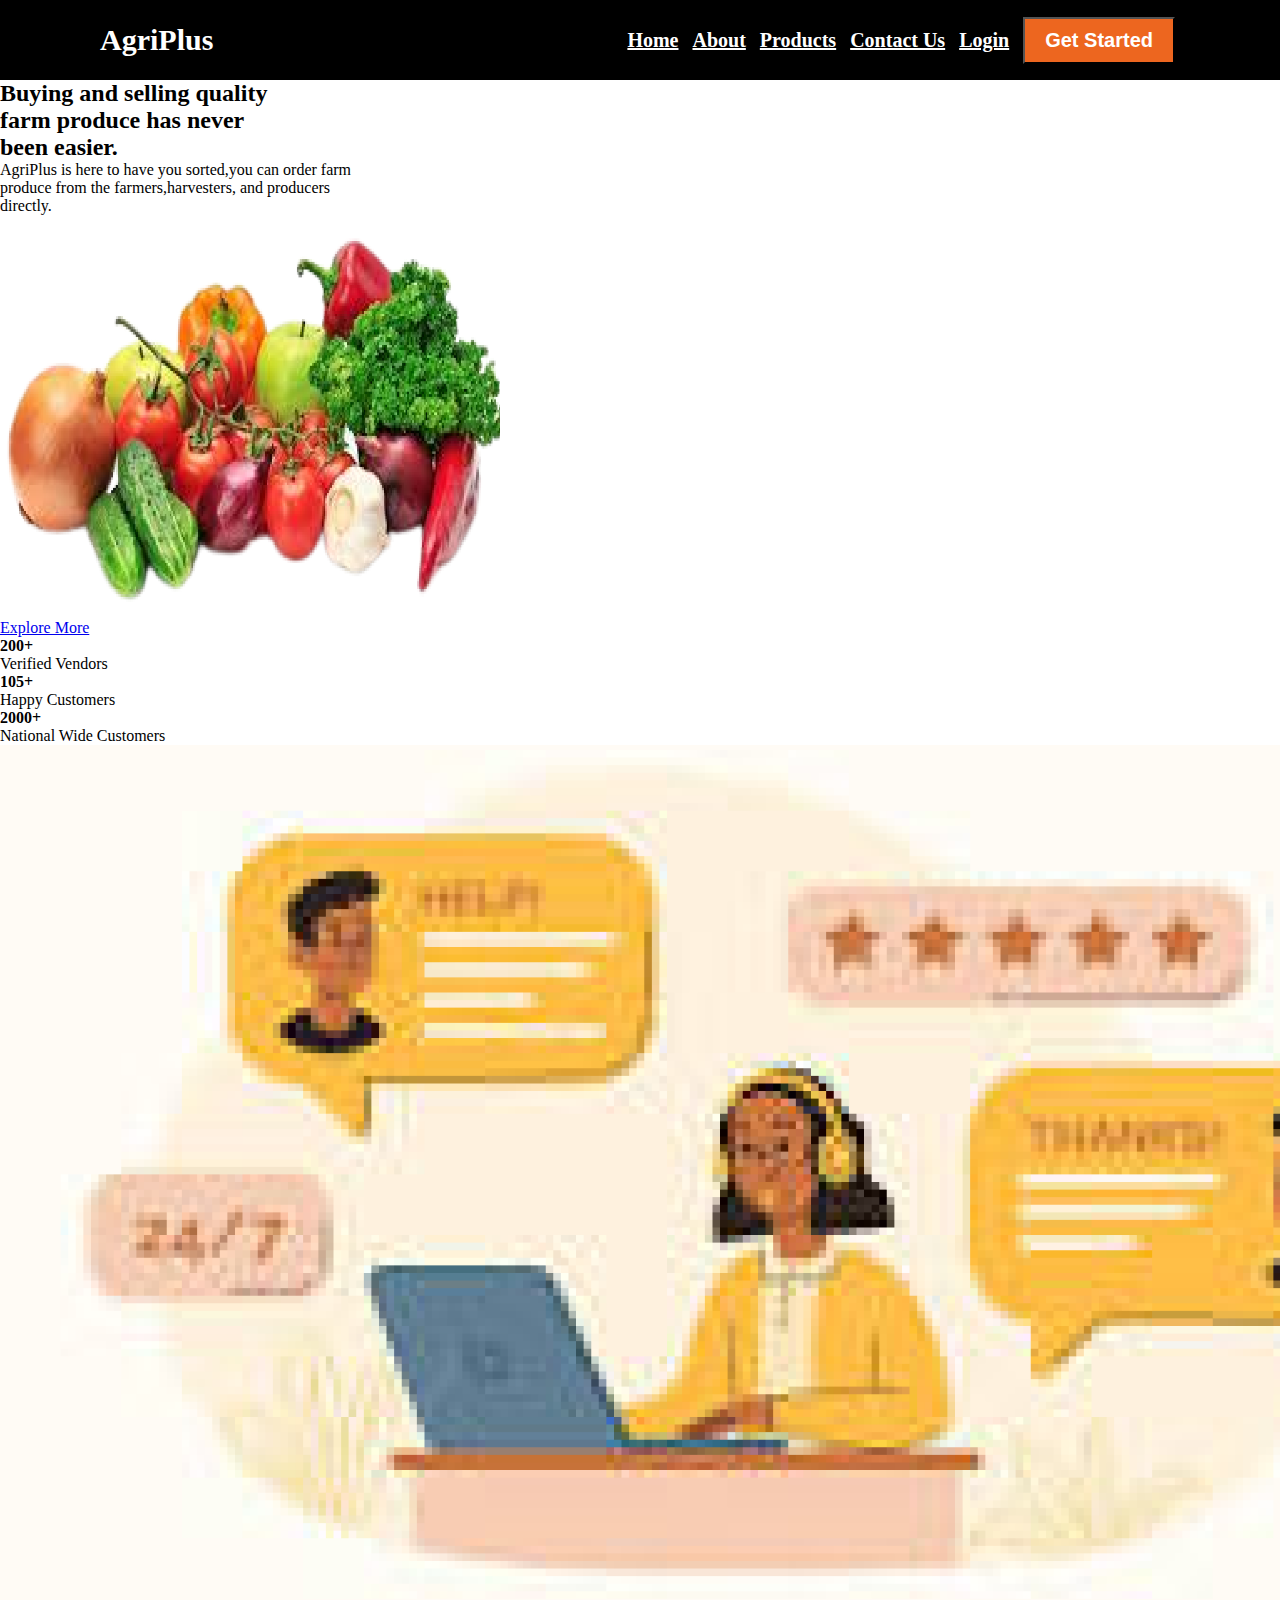
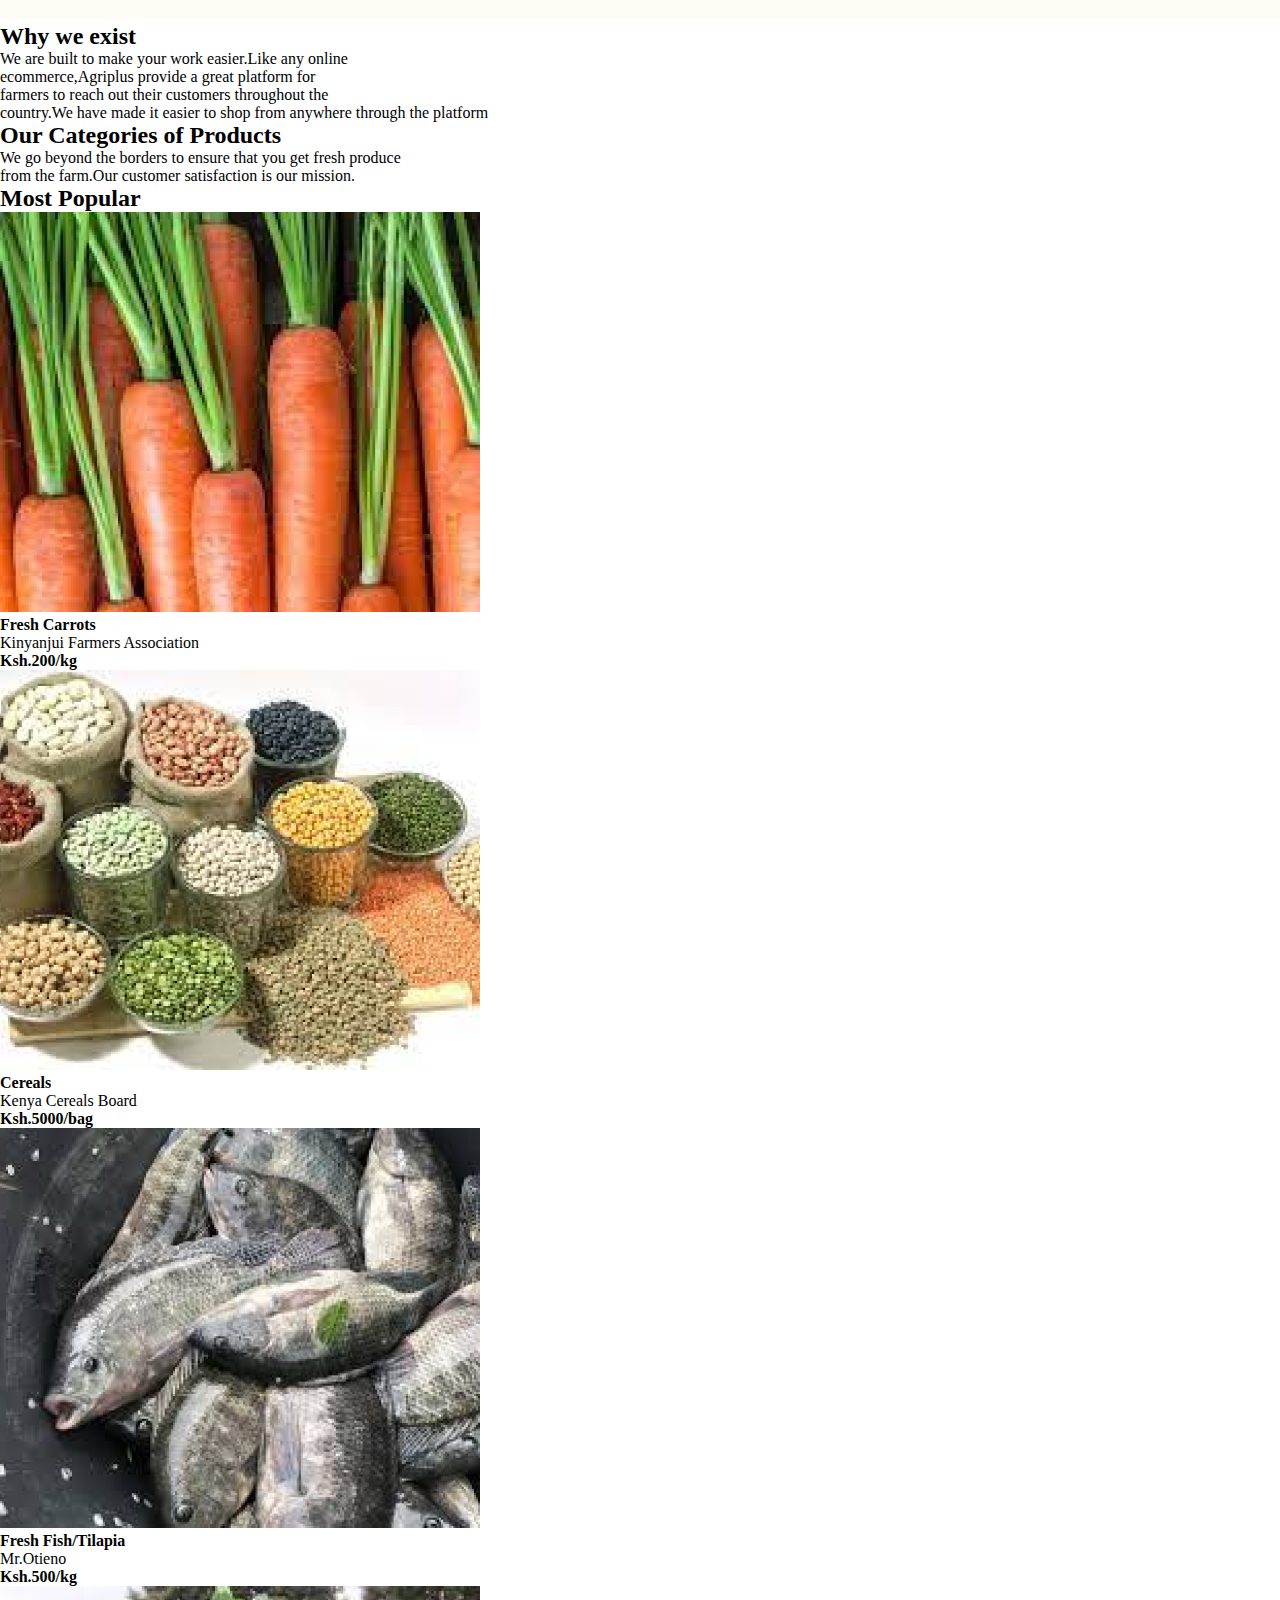
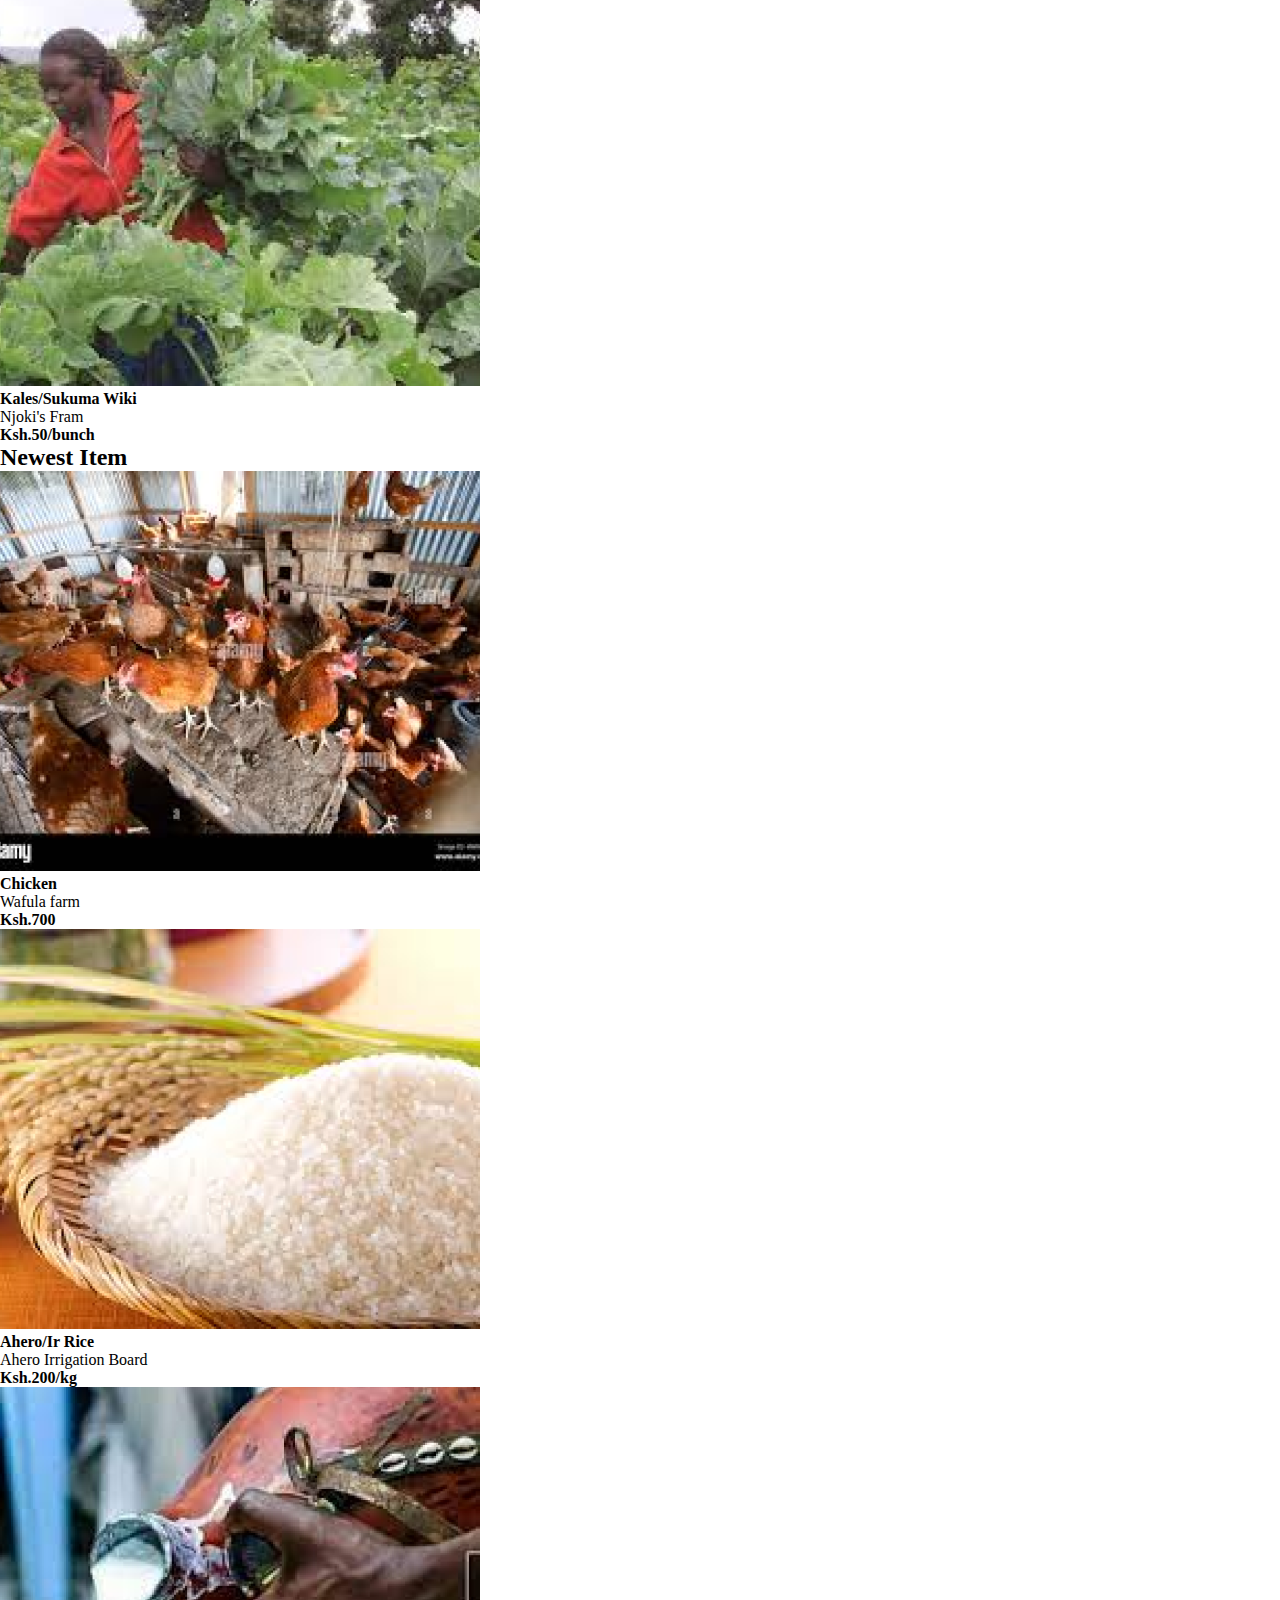
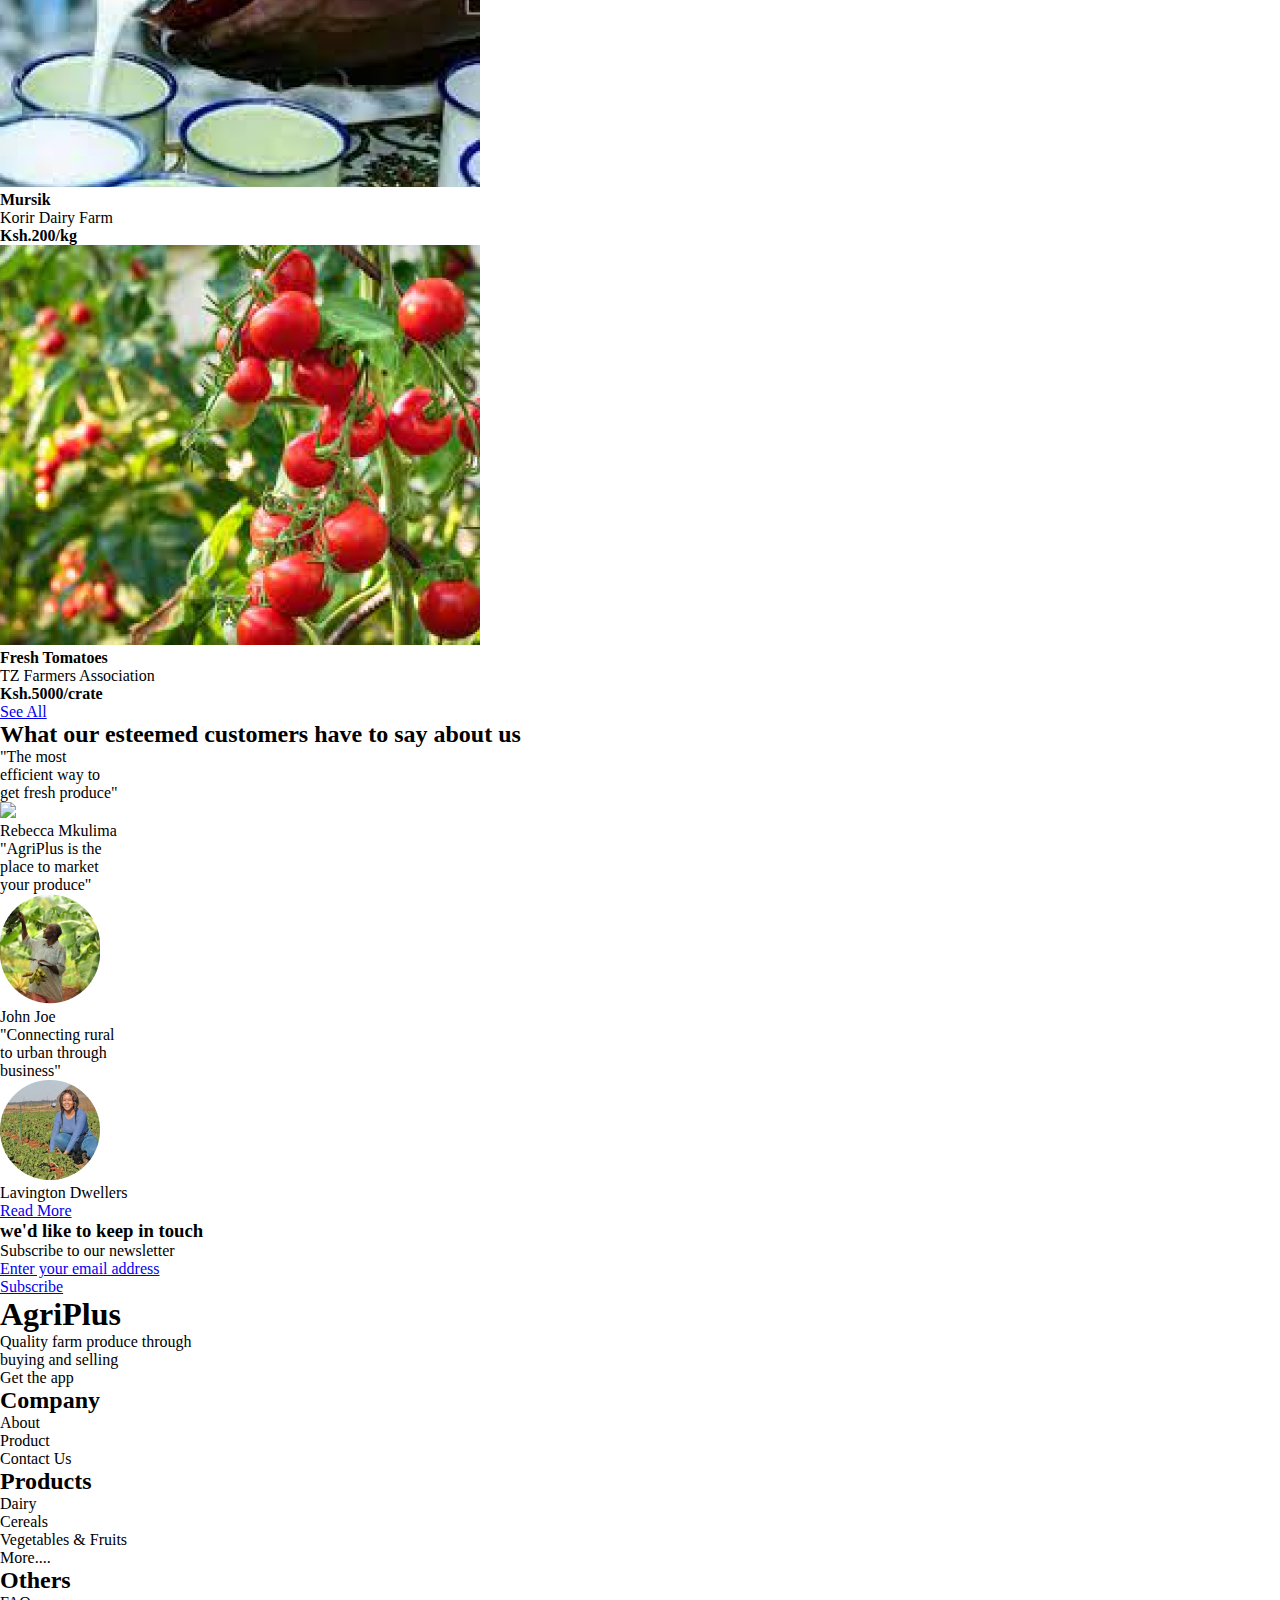
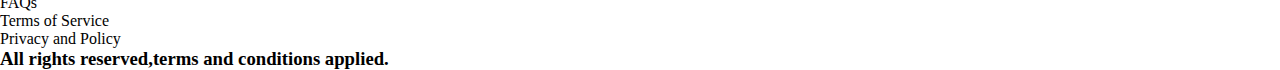
==== commit 18c5b7aa: "do webpage reframe" ====
--- a/index.html
+++ b/index.html
@@ -24,15 +24,19 @@
     </ul>
     </nav>
 </div>
-    <div class="quality">
-        <div class="buy" style="background-image:url(./assets/images/image\ 1.png) ;" >
-            <h2>Buying and selling quality<br>farm produce has never<br>been easier.</h2>
+<div class="quality">
+    <div class="sell">
+        <h2>Buying and selling quality<br>farm produce has never<br>been easier.</h2>
             <p>AgriPlus is here to have you sorted,you can order farm<br>produce from the farmers,harvesters, and producers<br>directly.</p>
         </div>
+<div class="pixel">
+    <img src="./assets/images/image 2.png" height="400px" width="500px">
+</div>
+</div>
         <div class="explore">
             <a href="#"><span>Explore More</span></a>
         </div>
-    </div>
+    
     <div class="number">
         <h4>200+</h4>
         <p>Verified Vendors</p>
@@ -41,15 +45,16 @@
         <h4>2000+</h4>
         <p>National Wide Customers</p>
     </div>
-    <div class="classic">
+    
     <div class="exist">
     <img src="./assets/images/image 3.png">
-    </div>
+    
     <div class="why">
         <h2>Why we exist</h2>
         <p>We are built to make your work easier.Like any online<br>ecommerce,Agriplus provide a great platform for<br>farmers to reach out their customers throughout the<br>country.We have made it easier to shop from anywhere through the platform</p>
     </div>
     </div>
+    
 <div class="products">
     <h2>Our Categories of Products</h2>
     <p>We go beyond the borders to ensure that you get fresh produce<br>from the farm.Our customer satisfaction is our mission.</p>
--- a/assets/css/style.css
+++ b/assets/css/style.css
@@ -43,3 +43,7 @@
     transition: .5s;
     color: #ed661f;
 }
+.sell{
+     background-image: url('./assets/images/image 1.png');
+     background-repeat: no-repeat;
+}